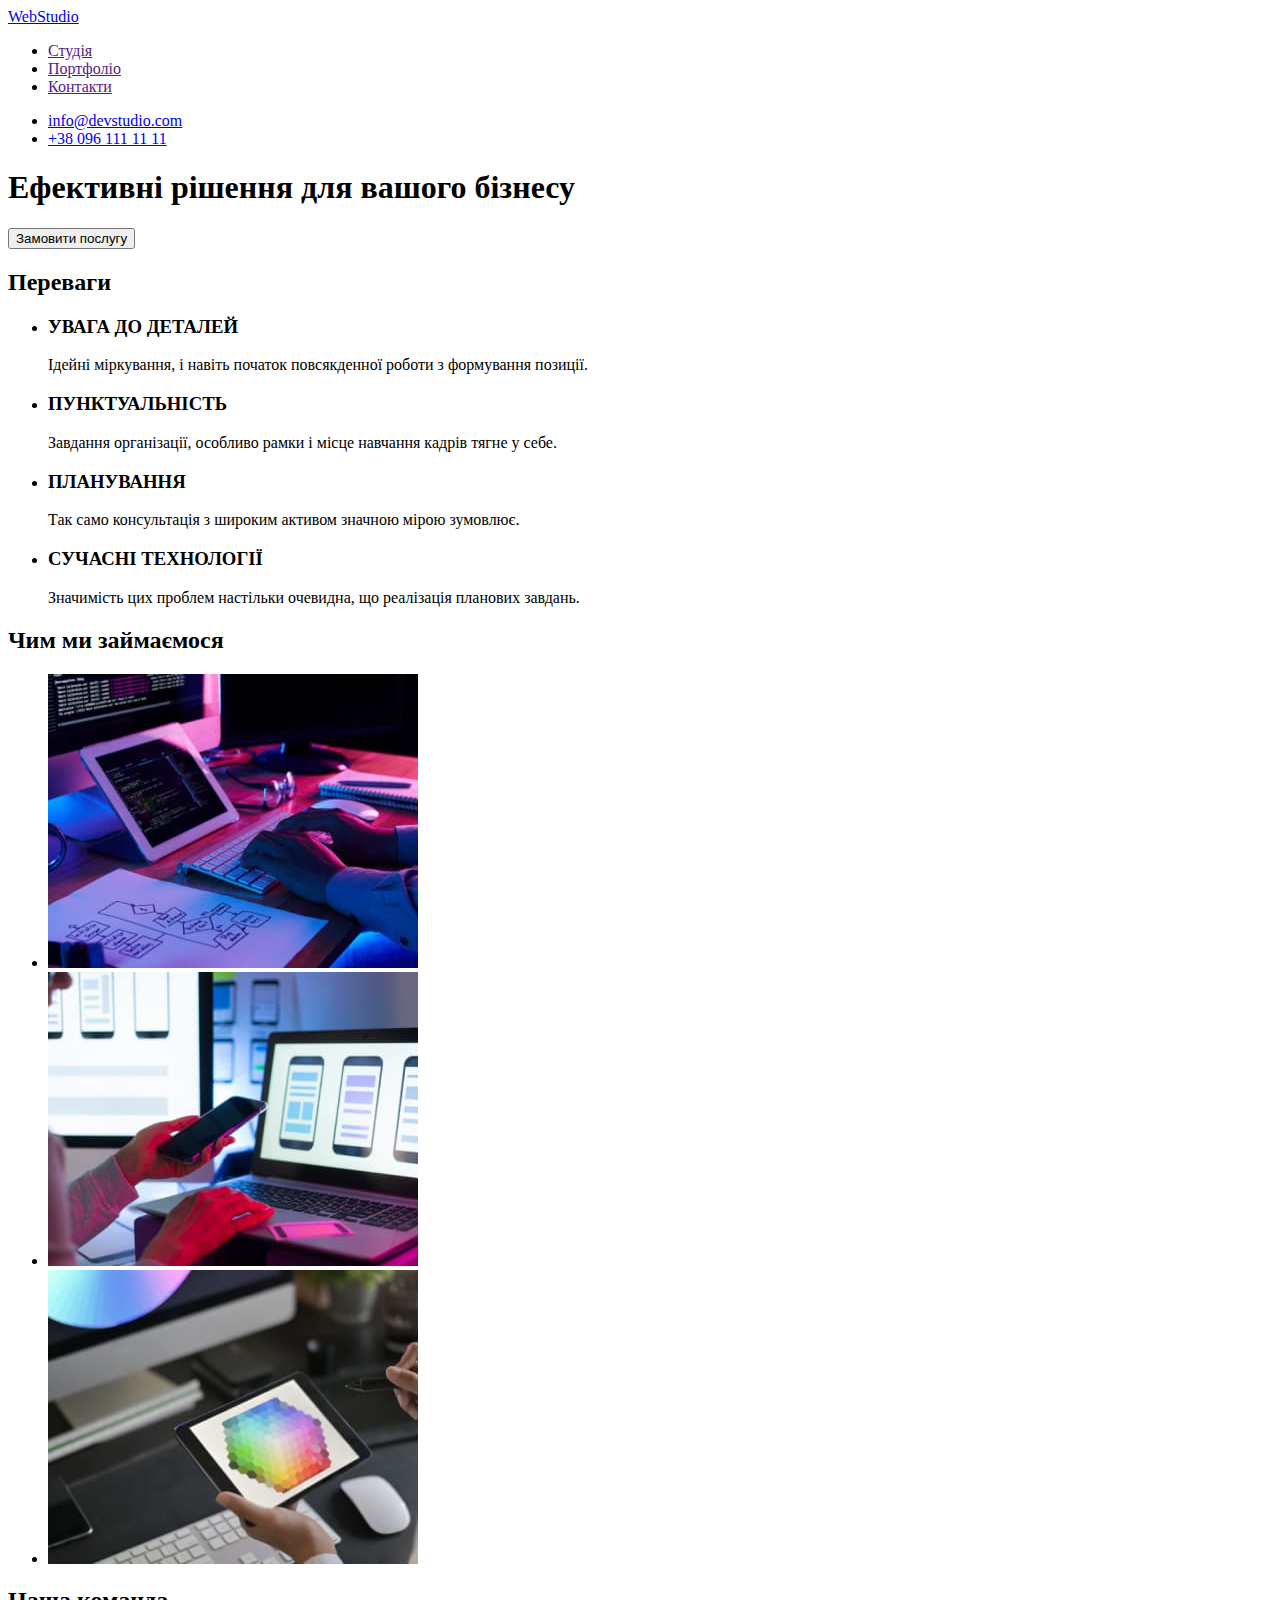
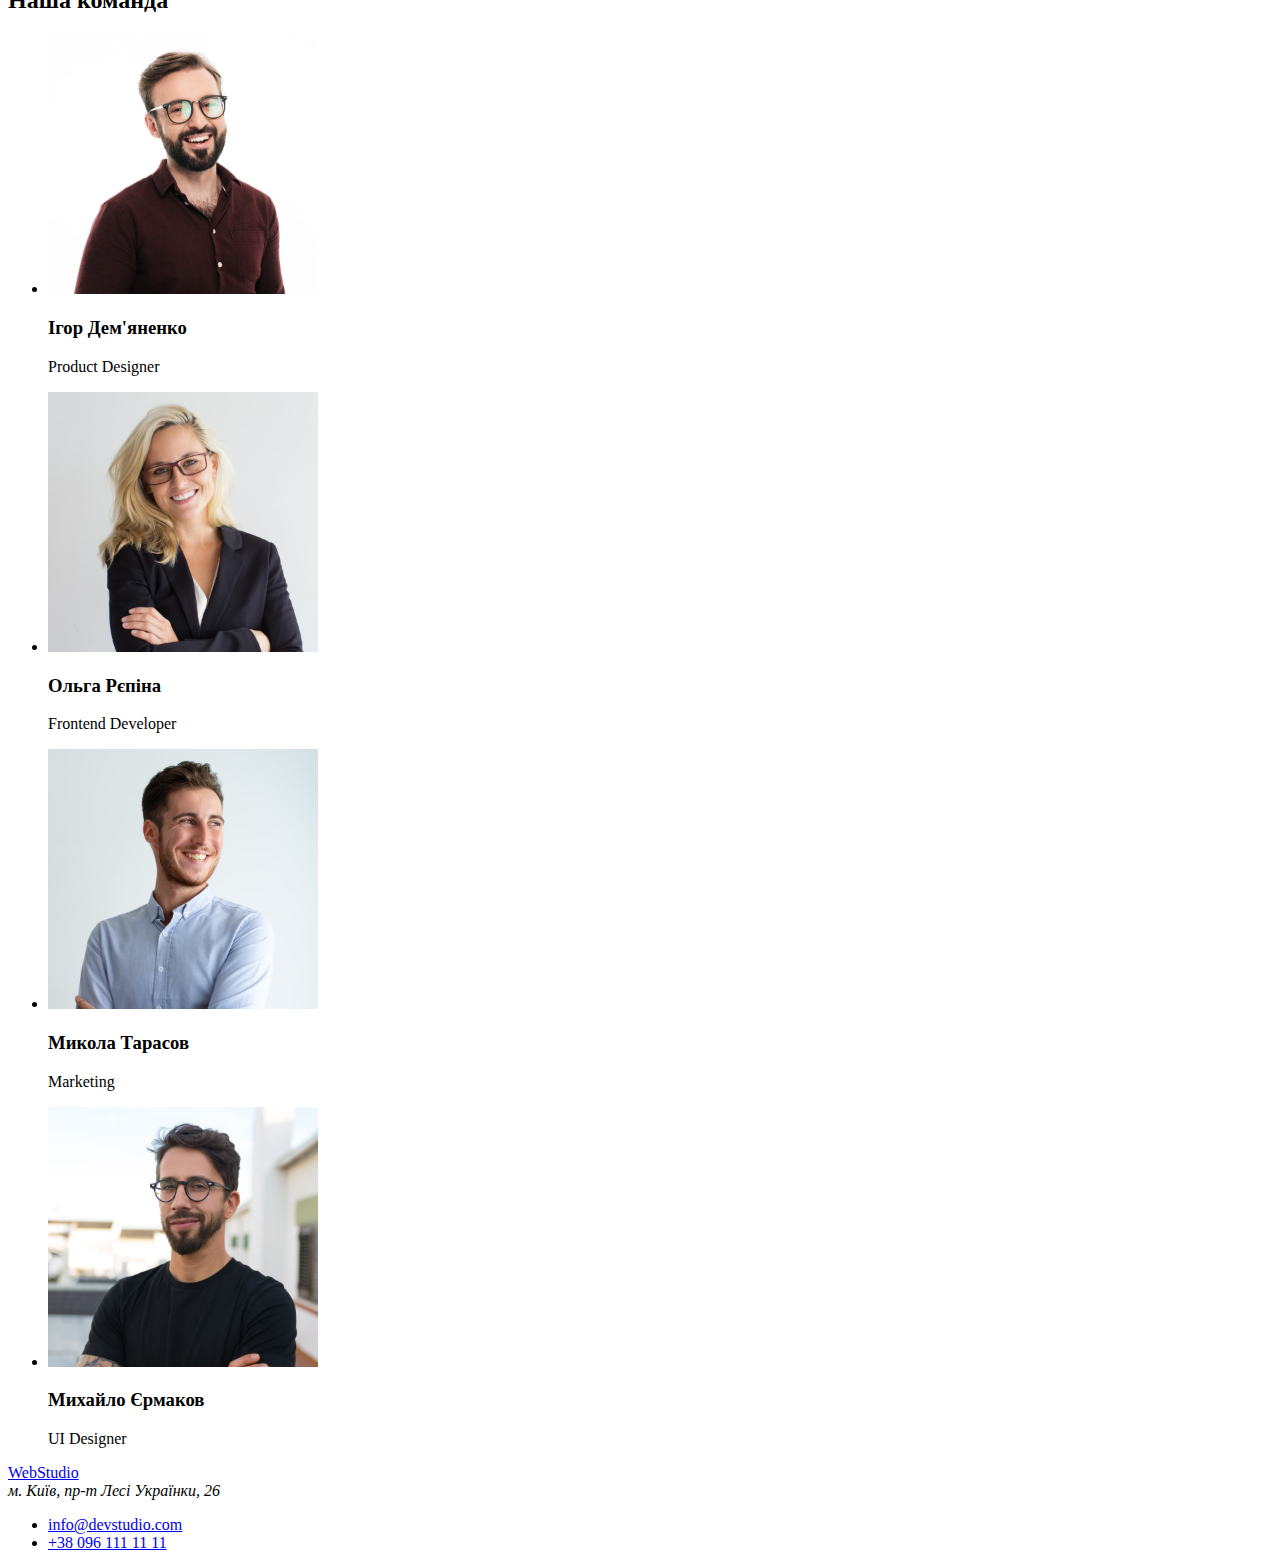
==== index.html @ 2a860849 "Initial commit" ====
<!DOCTYPE html>
<html lang="uk">
  <head>
    <meta charset="UTF-8" />
    <meta http-equiv="X-UA-Compatible" content="IE=edge" />
    <meta name="viewport" content="width=device-width, initial-scale=1.0" />
    <title>lang="en">WebStudio</span></title>
  </head>
  <main>
    <header>
      <nav>
        <a href="./index.html">WebStudio</a>
        <ul>
          <li><a href="">Студія</a></li>
          <li><a href="">Портфоліо</a></li>
          <li><a href="">Контакти</a></li>
        </ul>
      </nav>
      <ul>
        <li><a href="mailto:info@devstudio.com">info@devstudio.com</a></li>
        <li><a href="tel:+380961111111">+38 096 111 11 11</a></li>
      </ul>
    </header>
    <main>
      <section>
        <h1>
          Ефективні рішення для вашого бізнесу
        </h1>
        <button type="button">Замовити послугу</button>
      </section>
    </main>
    <section>
      <h2>Переваги</h2>
      <ul>
        <li>
          <h3>УВАГА ДО ДЕТАЛЕЙ</h3>
          <p>
            Ідейні міркування, і навіть початок повсякденної роботи з формування
            позиції.
          </p>
        </li>
        <li>
          <h3>ПУНКТУАЛЬНІСТЬ</h3>
          <p>
            Завдання організації, особливо рамки і місце навчання кадрів тягне у
            себе.
          </p>
        </li>
        <li>
          <h3>ПЛАНУВАННЯ</h3>
          <p>Так само консультація з широким активом значною мірою зумовлює.</p>
        </li>
        <li>
          <h3>СУЧАСНІ ТЕХНОЛОГІЇ</h3>
          <p>
            Значимість цих проблем настільки очевидна, що реалізація планових
            завдань.
          </p>
        </li>
      </ul>
    </section>
    <section>
      <h2>Чим ми займаємося</h2>
      <ul>
        <li>
          <img src="./images/box1.jpg" alt="about1" width="370" height="294" />
        </li>
        <li>
          <img src="./images/box2.jpg" alt="about2" width="370" height="294" />
        </li>
        <li>
          <img src="./images/box3.jpg" alt="about3" width="370" height="294" />
        </li>
      </ul>
    </section>
    <section>
      <h2>Наша команда</h2>
      <ul>
        <li>
          <img
            src="./images/team-igor.jpg"
            alt="team-igor"
            width="270"
            height="260"
          />
          <h3>Ігор Дем'яненко</h3>
          <p><span lang="en">Product Designer</span></p>
        </li>
        <li>
          <img
            src="./images/team-olga.jpg"
            alt="team-olga"
            width="270"
            height="260"
          />
          <h3>Ольга Рєпіна</h3>
          <p><span lang="en">Frontend Developer</span></p>
        </li>
        <li>
          <img
            src="./images/team-mikola.jpg"
            alt="team-mikola"
            width="270"
            height="260"
          />
          <h3>Микола Тарасов</h3>
          <p><span lang="en">Marketing</span></p>
        </li>
        <li>
          <img
            src="./images/team-myhailo.jpg"
            alt="team-myhailo"
            width="270"
            height="260"
          />
          <h3>Михайло Єрмаков</h3>
          <p><span lang="en">UI Designer</span></p>
        </li>
      </ul>
    </section>
  </main>
  <footer>
    <a href="./index.html">WebStudio</a>
    <address>м. Київ, пр-т Лесі Українки, 26</address>
    <ul>
      <li><a href="mailto:info@devstudio.com">info@devstudio.com</a></li>
      <li><a href="tel:+380961111111">+38 096 111 11 11</a></li>
    </ul>
  </footer>
  </body>
</html>
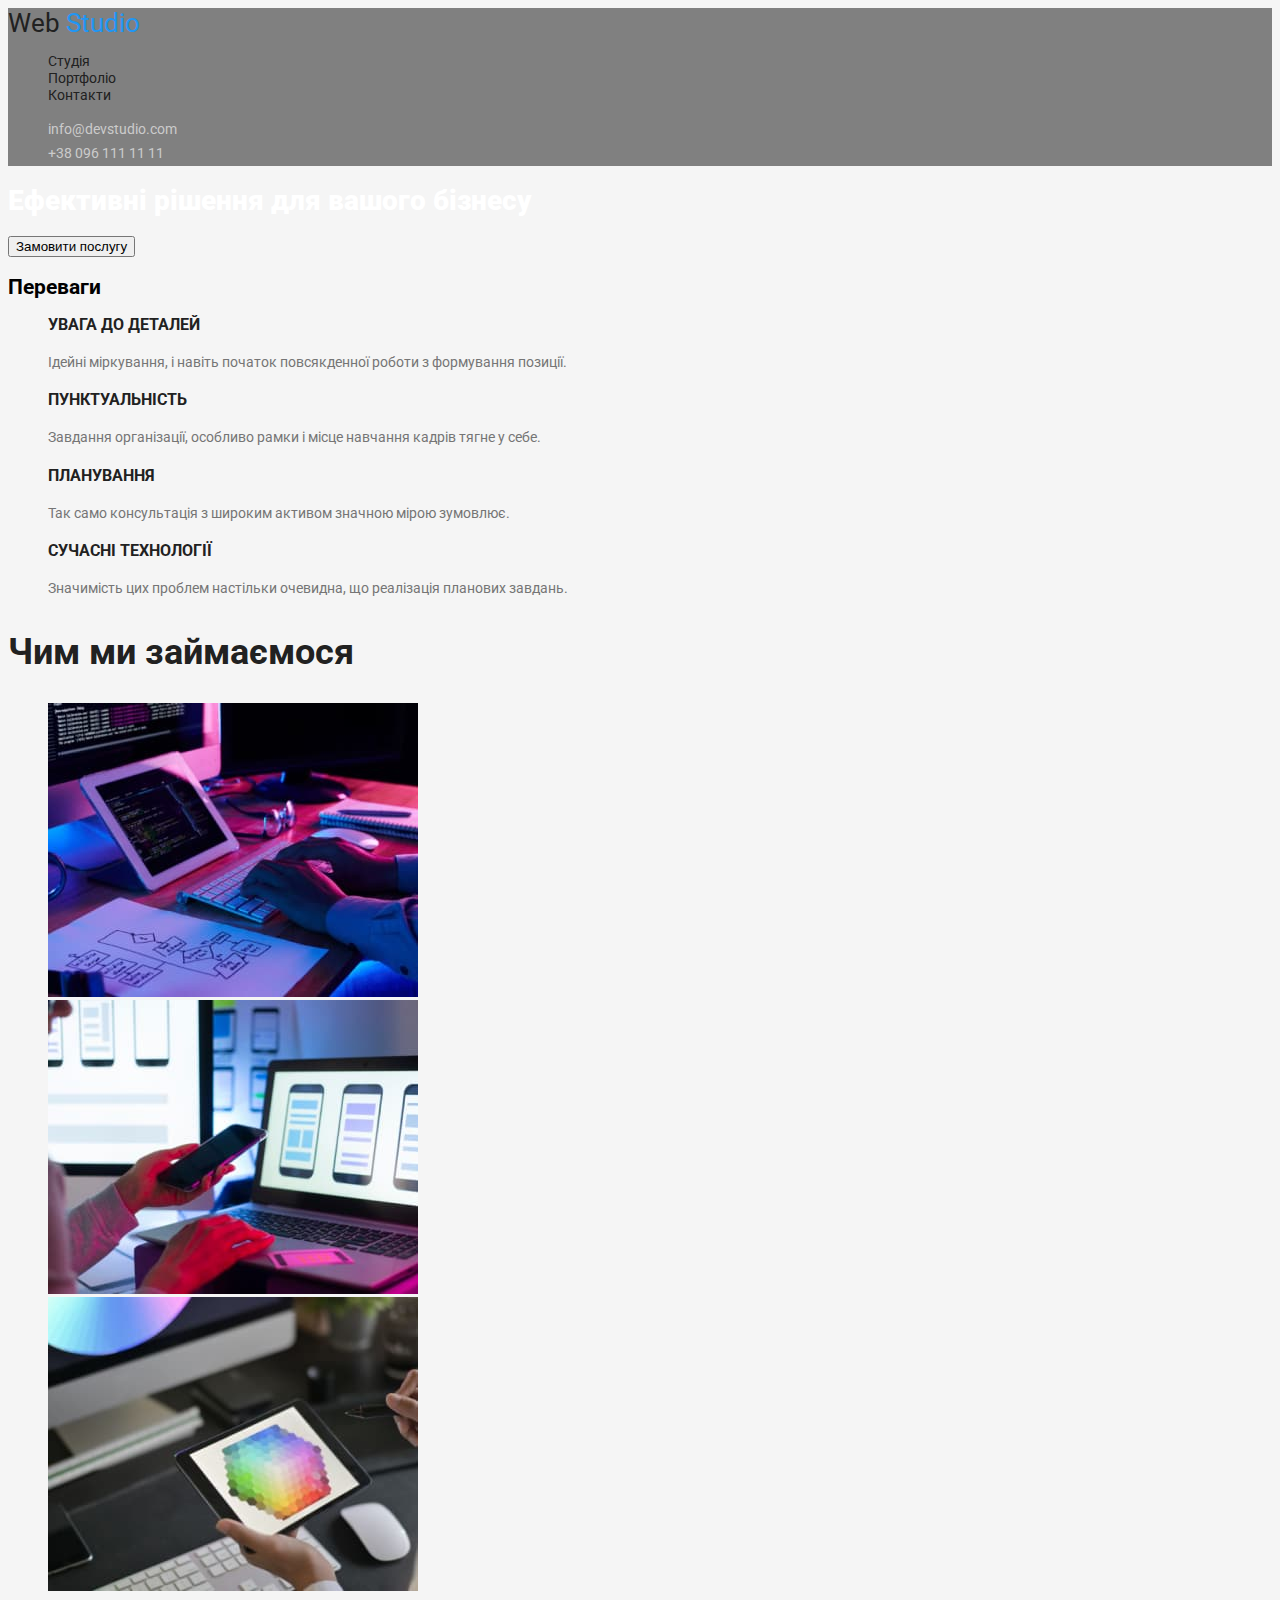
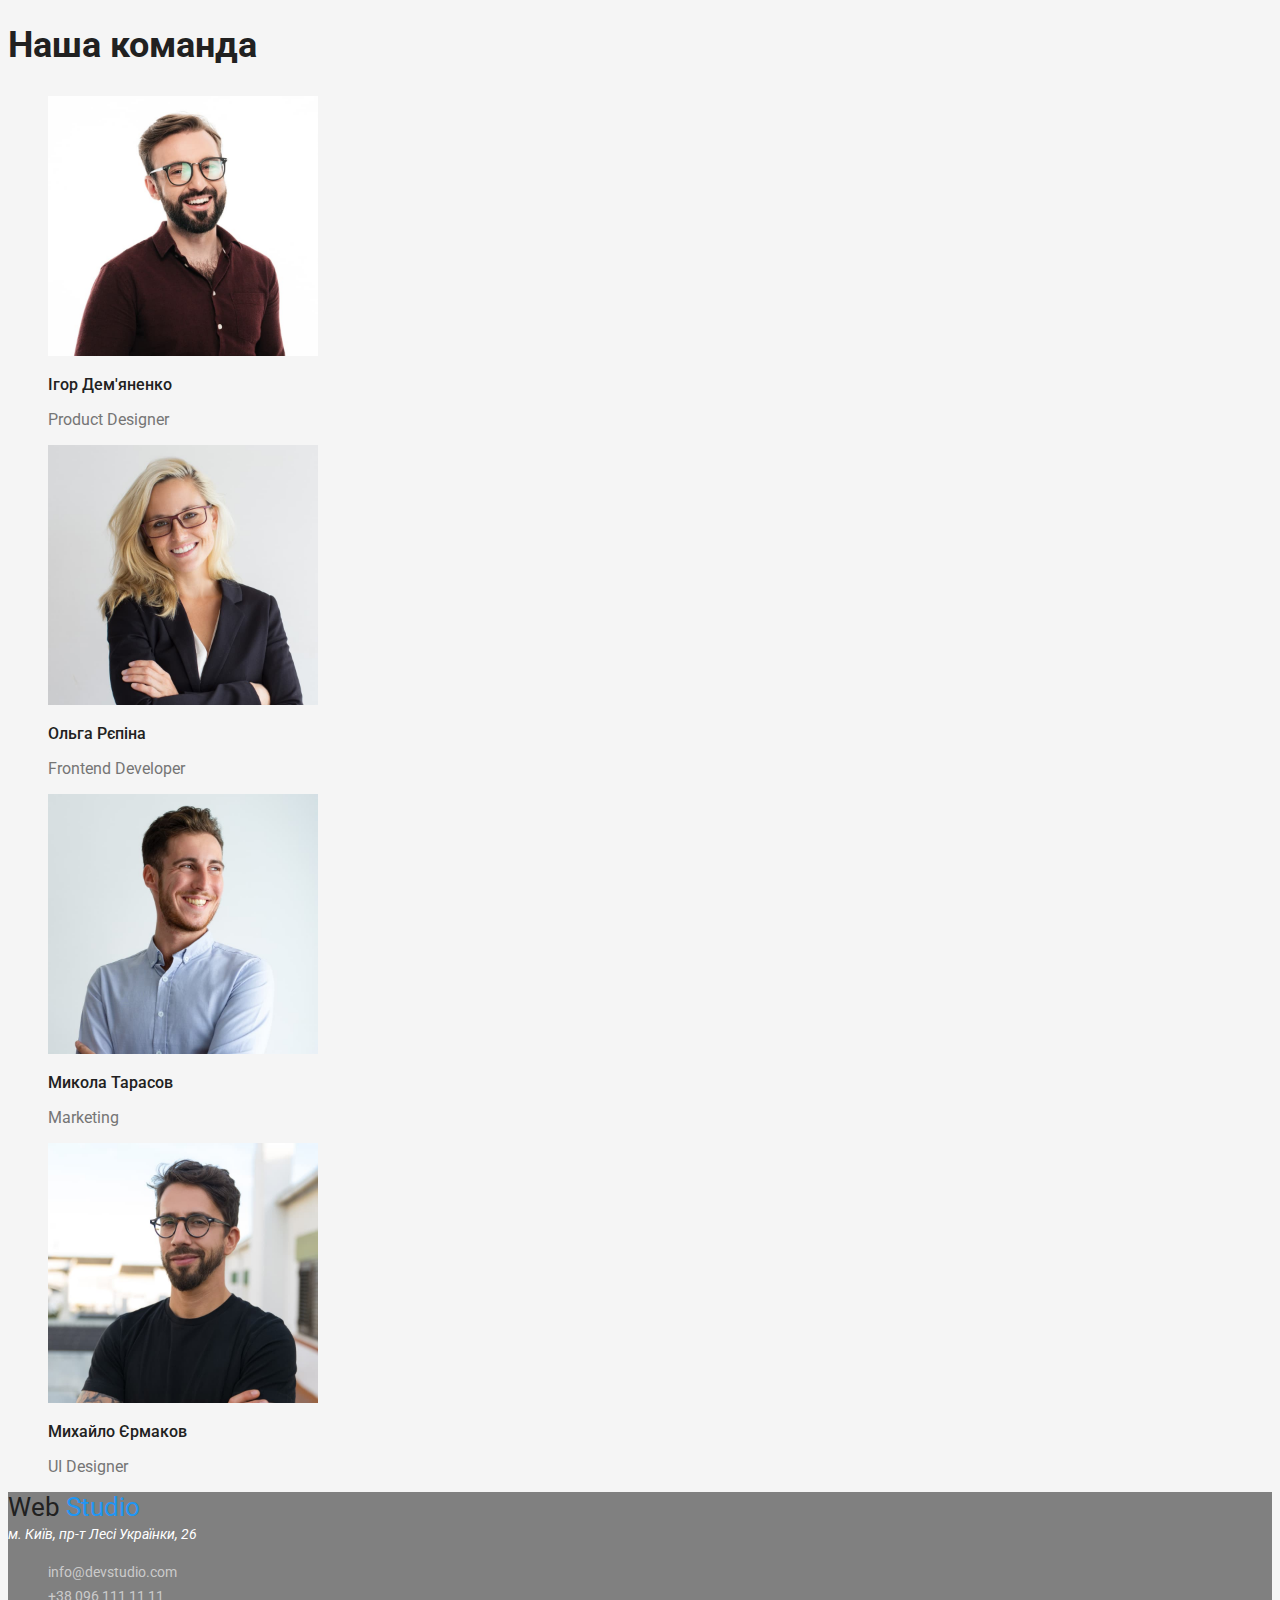
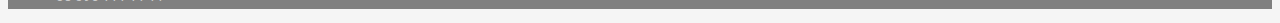
==== commit 05d14d2d: "HW-2" ====
--- a/index.html
+++ b/index.html
@@ -5,127 +5,182 @@
     <meta http-equiv="X-UA-Compatible" content="IE=edge" />
     <meta name="viewport" content="width=device-width, initial-scale=1.0" />
     <title>lang="en">WebStudio</span></title>
+    <!--font famaly-->
+    <link rel="preconnect" href="https://fonts.googleapis.com" />
+    <link rel="preconnect" href="https://fonts.gstatic.com" crossorigin />
+    <link
+      href="https://fonts.googleapis.com/css2?family=Montserrat:wght@400;700&family=Raleway:wght@700&family=Roboto:wght@400;500;700;900&display=swap"
+      rel="stylesheet"
+    />
+    <!--style-->
+    <link rel="stylesheet" href="./css/style.css" />
   </head>
-  <main>
-    <header>
-      <nav>
-        <a href="./index.html">WebStudio</a>
-        <ul>
-          <li><a href="">Студія</a></li>
-          <li><a href="">Портфоліо</a></li>
-          <li><a href="">Контакти</a></li>
+  <body class="body">
+    <main>
+      <header class="header">
+        <nav class="header-nav">
+          <a class="logo link" href="./index.html">
+            <span class="accent">Web</span> Studio</a
+          >
+          <ul class="header-nav-list list">
+            <li class="header-nav-item">
+              <a class="header-nav-link link" href="">Студія</a>
+            </li>
+            <li class="header-nav-item">
+              <a class="header-nav-link link" href="./portfolio.html"
+                >Портфоліо</a
+              >
+            </li>
+            <li class="header-nav-item">
+              <a class="header-nav-link link" href="">Контакти</a>
+            </li>
+          </ul>
+        </nav>
+        <ul class="contact-list">
+          <li class="contact-email list">
+            <a class="contact-email-link link" href="mailto:info@devstudio.com"
+              >info@devstudio.com</a
+            >
+          </li>
+          <li class="contact-phone list">
+            <a class="contact-phone-link link" href="tel:+380961111111"
+              >+38 096 111 11 11</a
+            >
+          </li>
         </ul>
-      </nav>
-      <ul>
-        <li><a href="mailto:info@devstudio.com">info@devstudio.com</a></li>
-        <li><a href="tel:+380961111111">+38 096 111 11 11</a></li>
-      </ul>
-    </header>
-    <main>
-      <section>
-        <h1>
-          Ефективні рішення для вашого бізнесу
-        </h1>
-        <button type="button">Замовити послугу</button>
+      </header>
+      <main>
+        <section class="hero">
+          <h1 class="hero-title">Ефективні рішення для вашого бізнесу</h1>
+          <button class="btn" type="button">Замовити послугу</button>
+        </section>
+      </main>
+      <section class="advances list">
+        <h2 class="advences-title">Переваги</h2>
+        <ul class="advences-list">
+          <li class="advences-item list">
+            <h3 class="advences-minititle">УВАГА ДО ДЕТАЛЕЙ</h3>
+            <p class="advences-text">
+              Ідейні міркування, і навіть початок повсякденної роботи з
+              формування позиції.
+            </p>
+          </li>
+          <li class="advences-item list">
+            <h3 class="advences-minititle">ПУНКТУАЛЬНІСТЬ</h3>
+            <p class="advences-text">
+              Завдання організації, особливо рамки і місце навчання кадрів тягне
+              у себе.
+            </p>
+          </li>
+          <li class="advences-item list">
+            <h3 class="advences-minititle">ПЛАНУВАННЯ</h3>
+            <p class="advences-text">
+              Так само консультація з широким активом значною мірою зумовлює.
+            </p>
+          </li>
+          <li class="advences-item list">
+            <h3 class="advences-minititle">СУЧАСНІ ТЕХНОЛОГІЇ</h3>
+            <p class="advences-text">
+              Значимість цих проблем настільки очевидна, що реалізація планових
+              завдань.
+            </p>
+          </li>
+        </ul>
+      </section>
+      <section class="our-work">
+        <h2 class="our-work-title">Чим ми займаємося</h2>
+        <ul class="our-work-list list">
+          <li>
+            <img
+              src="./images/box1.jpg"
+              alt="about1"
+              width="370"
+              height="294"
+            />
+          </li>
+          <li>
+            <img
+              src="./images/box2.jpg"
+              alt="about2"
+              width="370"
+              height="294"
+            />
+          </li>
+          <li>
+            <img
+              src="./images/box3.jpg"
+              alt="about3"
+              width="370"
+              height="294"
+            />
+          </li>
+        </ul>
+      </section>
+      <section class="our-team">
+        <h2 class="our-team-title">Наша команда</h2>
+        <ul class="our-team-list list">
+          <li class="our-team-item">
+            <img
+              src="./images/team-igor.jpg"
+              alt="team-igor"
+              width="270"
+              height="260"
+            />
+            <h3 class="our-team-minititle">Ігор Дем'яненко</h3>
+            <p class="our-team-text"><span lang="en">Product Designer</span></p>
+          </li>
+          <li class="our-team-item">
+            <img
+              src="./images/team-olga.jpg"
+              alt="team-olga"
+              width="270"
+              height="260"
+            />
+            <h3 class="our-team-minititle">Ольга Рєпіна</h3>
+            <p class="our-team-text">
+              <span lang="en">Frontend Developer</span>
+            </p>
+          </li>
+          <li class="our-team-item">
+            <img
+              src="./images/team-mikola.jpg"
+              alt="team-mikola"
+              width="270"
+              height="260"
+            />
+            <h3 class="our-team-minititle">Микола Тарасов</h3>
+            <p class="our-team-text"><span lang="en">Marketing</span></p>
+          </li>
+          <li class="our-team-item">
+            <img
+              src="./images/team-myhailo.jpg"
+              alt="team-myhailo"
+              width="270"
+              height="260"
+            />
+            <h3 class="our-team-minititle">Михайло Єрмаков</h3>
+            <p class="our-team-text"><span lang="en">UI Designer</span></p>
+          </li>
+        </ul>
       </section>
     </main>
-    <section>
-      <h2>Переваги</h2>
-      <ul>
-        <li>
-          <h3>УВАГА ДО ДЕТАЛЕЙ</h3>
-          <p>
-            Ідейні міркування, і навіть початок повсякденної роботи з формування
-            позиції.
-          </p>
+    <footer class="footer">
+      <a class="logo link" href="./index.html">
+        <span class="accent">Web</span> Studio</a
+      >
+      <address class="address">м. Київ, пр-т Лесі Українки, 26</address>
+      <ul class="contact-list">
+        <li class="contact-email list">
+          <a class="contact-email-link link" href="mailto:info@devstudio.com"
+            >info@devstudio.com</a
+          >
         </li>
-        <li>
-          <h3>ПУНКТУАЛЬНІСТЬ</h3>
-          <p>
-            Завдання організації, особливо рамки і місце навчання кадрів тягне у
-            себе.
-          </p>
-        </li>
-        <li>
-          <h3>ПЛАНУВАННЯ</h3>
-          <p>Так само консультація з широким активом значною мірою зумовлює.</p>
-        </li>
-        <li>
-          <h3>СУЧАСНІ ТЕХНОЛОГІЇ</h3>
-          <p>
-            Значимість цих проблем настільки очевидна, що реалізація планових
-            завдань.
-          </p>
+        <li class="contact-phone list">
+          <a class="contact-phone-link link" href="tel:+380961111111"
+            >+38 096 111 11 11</a
+          >
         </li>
       </ul>
-    </section>
-    <section>
-      <h2>Чим ми займаємося</h2>
-      <ul>
-        <li>
-          <img src="./images/box1.jpg" alt="about1" width="370" height="294" />
-        </li>
-        <li>
-          <img src="./images/box2.jpg" alt="about2" width="370" height="294" />
-        </li>
-        <li>
-          <img src="./images/box3.jpg" alt="about3" width="370" height="294" />
-        </li>
-      </ul>
-    </section>
-    <section>
-      <h2>Наша команда</h2>
-      <ul>
-        <li>
-          <img
-            src="./images/team-igor.jpg"
-            alt="team-igor"
-            width="270"
-            height="260"
-          />
-          <h3>Ігор Дем'яненко</h3>
-          <p><span lang="en">Product Designer</span></p>
-        </li>
-        <li>
-          <img
-            src="./images/team-olga.jpg"
-            alt="team-olga"
-            width="270"
-            height="260"
-          />
-          <h3>Ольга Рєпіна</h3>
-          <p><span lang="en">Frontend Developer</span></p>
-        </li>
-        <li>
-          <img
-            src="./images/team-mikola.jpg"
-            alt="team-mikola"
-            width="270"
-            height="260"
-          />
-          <h3>Микола Тарасов</h3>
-          <p><span lang="en">Marketing</span></p>
-        </li>
-        <li>
-          <img
-            src="./images/team-myhailo.jpg"
-            alt="team-myhailo"
-            width="270"
-            height="260"
-          />
-          <h3>Михайло Єрмаков</h3>
-          <p><span lang="en">UI Designer</span></p>
-        </li>
-      </ul>
-    </section>
-  </main>
-  <footer>
-    <a href="./index.html">WebStudio</a>
-    <address>м. Київ, пр-т Лесі Українки, 26</address>
-    <ul>
-      <li><a href="mailto:info@devstudio.com">info@devstudio.com</a></li>
-      <li><a href="tel:+380961111111">+38 096 111 11 11</a></li>
-    </ul>
-  </footer>
+    </footer>
   </body>
 </html>
--- a/css/style.css
+++ b/css/style.css
@@ -0,0 +1,160 @@
+:root {
+  --accent-color: #2196f3;
+  --primary-text-color: #212121;
+  --secondary-text-color: #757575;
+  --white-text-color: #ffffff;
+}
+
+.body {
+  font-family: "Roboto", sans-serif;
+  background-color: #f5f5f5;
+  font-size: 14px;
+}
+
+.link {
+  text-decoration: none;
+}
+
+.list {
+  list-style: none;
+}
+
+/* header -----------------*/
+
+.header {
+  background-color: gray;
+}
+
+.logo {
+  font-size: 26px;
+  line-height: 1.19;
+  color: var(--accent-color);
+}
+
+.accent {
+  color: var(--primary-text-color);
+}
+
+.header-nav-link {
+  line-height: 1.14;
+  color: var(--primary-text-color);
+}
+
+.contact-email,
+.contact-phone {
+  font-weight: 400;
+  line-height: 1.71;
+  color: rgba(255, 255, 255, 0.6);
+}
+
+.contact-email-link:hover,
+.contact-email-link:focus {
+  color: #188ce8;
+}
+
+.contact-phone-link:hover,
+.contact-phone-link:focus {
+  color: #188ce8;
+}
+
+/* hero -----------------*/
+
+.hero-title {
+  font-weight: 900;
+  font-size: 1.36;
+  color: var(--white-text-color);
+}
+
+.btn:hover,
+.btn:focus {
+  color: #188ce8;
+  cursor: pointer;
+  font-family: "Roboto";
+  font-style: normal;
+  font-weight: 700;
+  font-size: 16px;
+  line-height: 1.88;
+  letter-spacing: 0.03em;
+  color: var(--white-text-color);
+}
+
+.advences-minititle {
+  font-weight: 700;
+  line-height: 1.14;
+  color: var(--primary-text-color);
+}
+
+.advences-text {
+  line-height: 1.71;
+  color: var(--secondary-text-color);
+}
+
+.our-work-title {
+  font-weight: 700;
+  font-size: 36px;
+  line-height: 1.17;
+  color: var(--primary-text-color);
+}
+
+.our-team-title {
+  font-weight: 700;
+  font-size: 36px;
+  line-height: 1.17;
+  color: var(--primary-text-color);
+}
+
+.our-team-minititle {
+  font-weight: 500;
+  font-size: 16px;
+  line-height: 1.19;
+  color: var(--primary-text-color);
+}
+
+.our-team-text {
+  font-size: 16px;
+  line-height: 1.19;
+  color: var(--secondary-text-color);
+}
+
+.address {
+  line-height: 1.71;
+  color: var(--white-text-color);
+}
+
+.contact-email-link,
+.contact-phone-link {
+  line-height: 1.71;
+  color: rgba(255, 255, 255, 0.6);
+}
+
+/* portfolio -----------------*/
+
+.examples-title {
+  font-weight: 700;
+  font-size: 18px;
+  line-height: 2;
+  color: var(--primary-text-color);
+}
+
+.examples-text {
+  font-size: 16px;
+  line-height: 1.88;
+  color: var(--secondary-text-color);
+}
+
+.examples-btn:hover,
+.examples-btn:focus {
+  color: #188ce8;
+  cursor: pointer;
+  font-family: "Roboto";
+  font-style: normal;
+  font-weight: 500;
+  font-size: 16px;
+  line-height: 1.62;
+  letter-spacing: 0.03em;
+  color: var(--white-text-color);
+}
+
+.footer {
+  background-color: gray;
+}
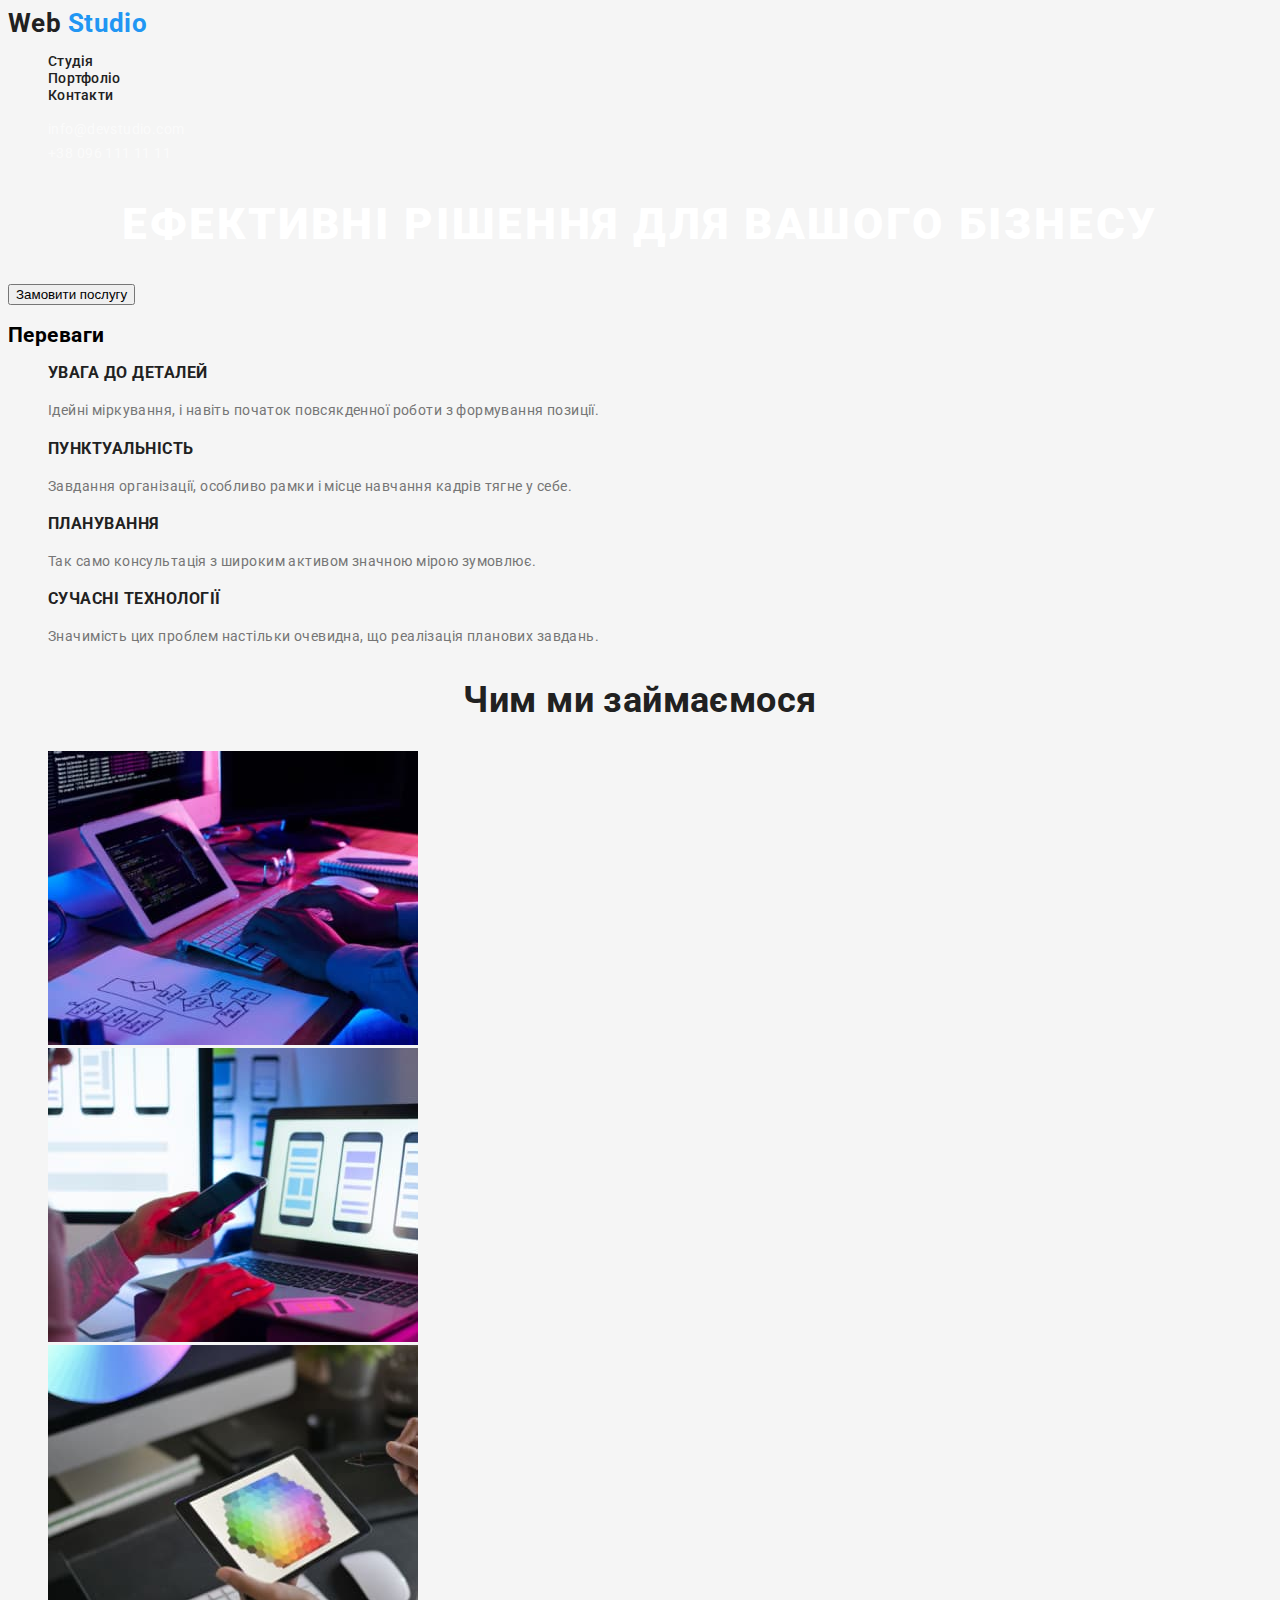
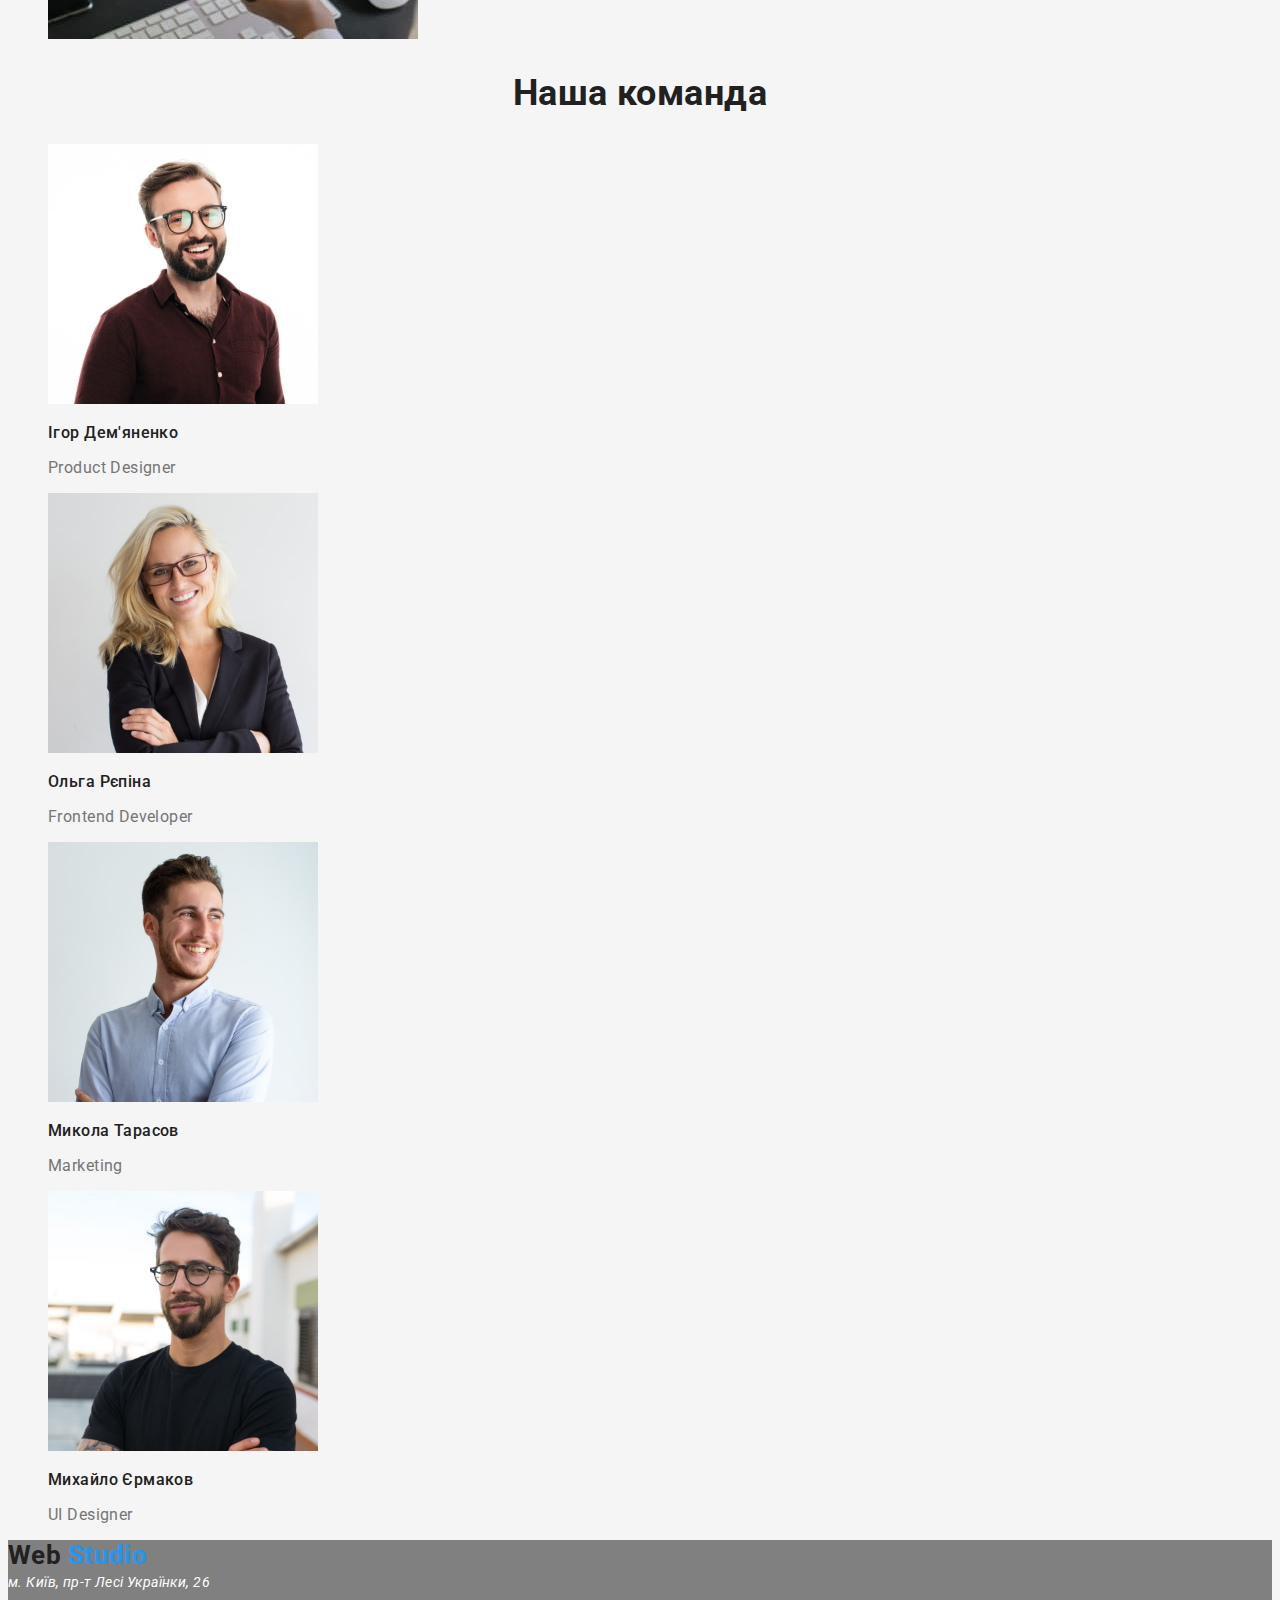
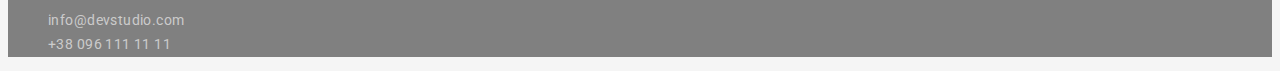
==== commit 3cbce61f: "Vers.2" ====
--- a/index.html
+++ b/index.html
@@ -59,27 +59,27 @@
         <h2 class="advences-title">Переваги</h2>
         <ul class="advences-list">
           <li class="advences-item list">
-            <h3 class="advences-minititle">УВАГА ДО ДЕТАЛЕЙ</h3>
+            <h3 class="advences-toptitle">УВАГА ДО ДЕТАЛЕЙ</h3>
             <p class="advences-text">
               Ідейні міркування, і навіть початок повсякденної роботи з
               формування позиції.
             </p>
           </li>
           <li class="advences-item list">
-            <h3 class="advences-minititle">ПУНКТУАЛЬНІСТЬ</h3>
+            <h3 class="advences-toptitle">ПУНКТУАЛЬНІСТЬ</h3>
             <p class="advences-text">
               Завдання організації, особливо рамки і місце навчання кадрів тягне
               у себе.
             </p>
           </li>
           <li class="advences-item list">
-            <h3 class="advences-minititle">ПЛАНУВАННЯ</h3>
+            <h3 class="advences-toptitle">ПЛАНУВАННЯ</h3>
             <p class="advences-text">
               Так само консультація з широким активом значною мірою зумовлює.
             </p>
           </li>
           <li class="advences-item list">
-            <h3 class="advences-minititle">СУЧАСНІ ТЕХНОЛОГІЇ</h3>
+            <h3 class="advences-toptitle">СУЧАСНІ ТЕХНОЛОГІЇ</h3>
             <p class="advences-text">
               Значимість цих проблем настільки очевидна, що реалізація планових
               завдань.
--- a/css/style.css
+++ b/css/style.css
@@ -9,6 +9,7 @@
   font-family: "Roboto", sans-serif;
   background-color: #f5f5f5;
   font-size: 14px;
+  letter-spacing: 0.03em;
 }
 
 .link {
@@ -21,11 +22,8 @@
 
 /* header -----------------*/
 
-.header {
-  background-color: gray;
-}
-
 .logo {
+  font-weight: 700;
   font-size: 26px;
   line-height: 1.19;
   color: var(--accent-color);
@@ -36,7 +34,9 @@
 }
 
 .header-nav-link {
+  font-weight: 500;
   line-height: 1.14;
+  letter-spacing: 0.02em;
   color: var(--primary-text-color);
 }
 
@@ -61,7 +61,11 @@
 
 .hero-title {
   font-weight: 900;
-  font-size: 1.36;
+  font-size: 44px;
+  line-height: 1.36;
+  text-align: center;
+  letter-spacing: 0.06em;
+  text-transform: uppercase;
   color: var(--white-text-color);
 }
 
@@ -78,9 +82,11 @@
   color: var(--white-text-color);
 }
 
-.advences-minititle {
+.advences-toptitle {
   font-weight: 700;
   line-height: 1.14;
+  letter-spacing: 0.03em;
+  text-transform: uppercase;
   color: var(--primary-text-color);
 }
 
@@ -89,17 +95,11 @@
   color: var(--secondary-text-color);
 }
 
-.our-work-title {
-  font-weight: 700;
+.our-work-title,
+.our-team-title {
   font-size: 36px;
   line-height: 1.17;
-  color: var(--primary-text-color);
-}
-
-.our-team-title {
-  font-weight: 700;
-  font-size: 36px;
-  line-height: 1.17;
+  text-align: center;
   color: var(--primary-text-color);
 }
 
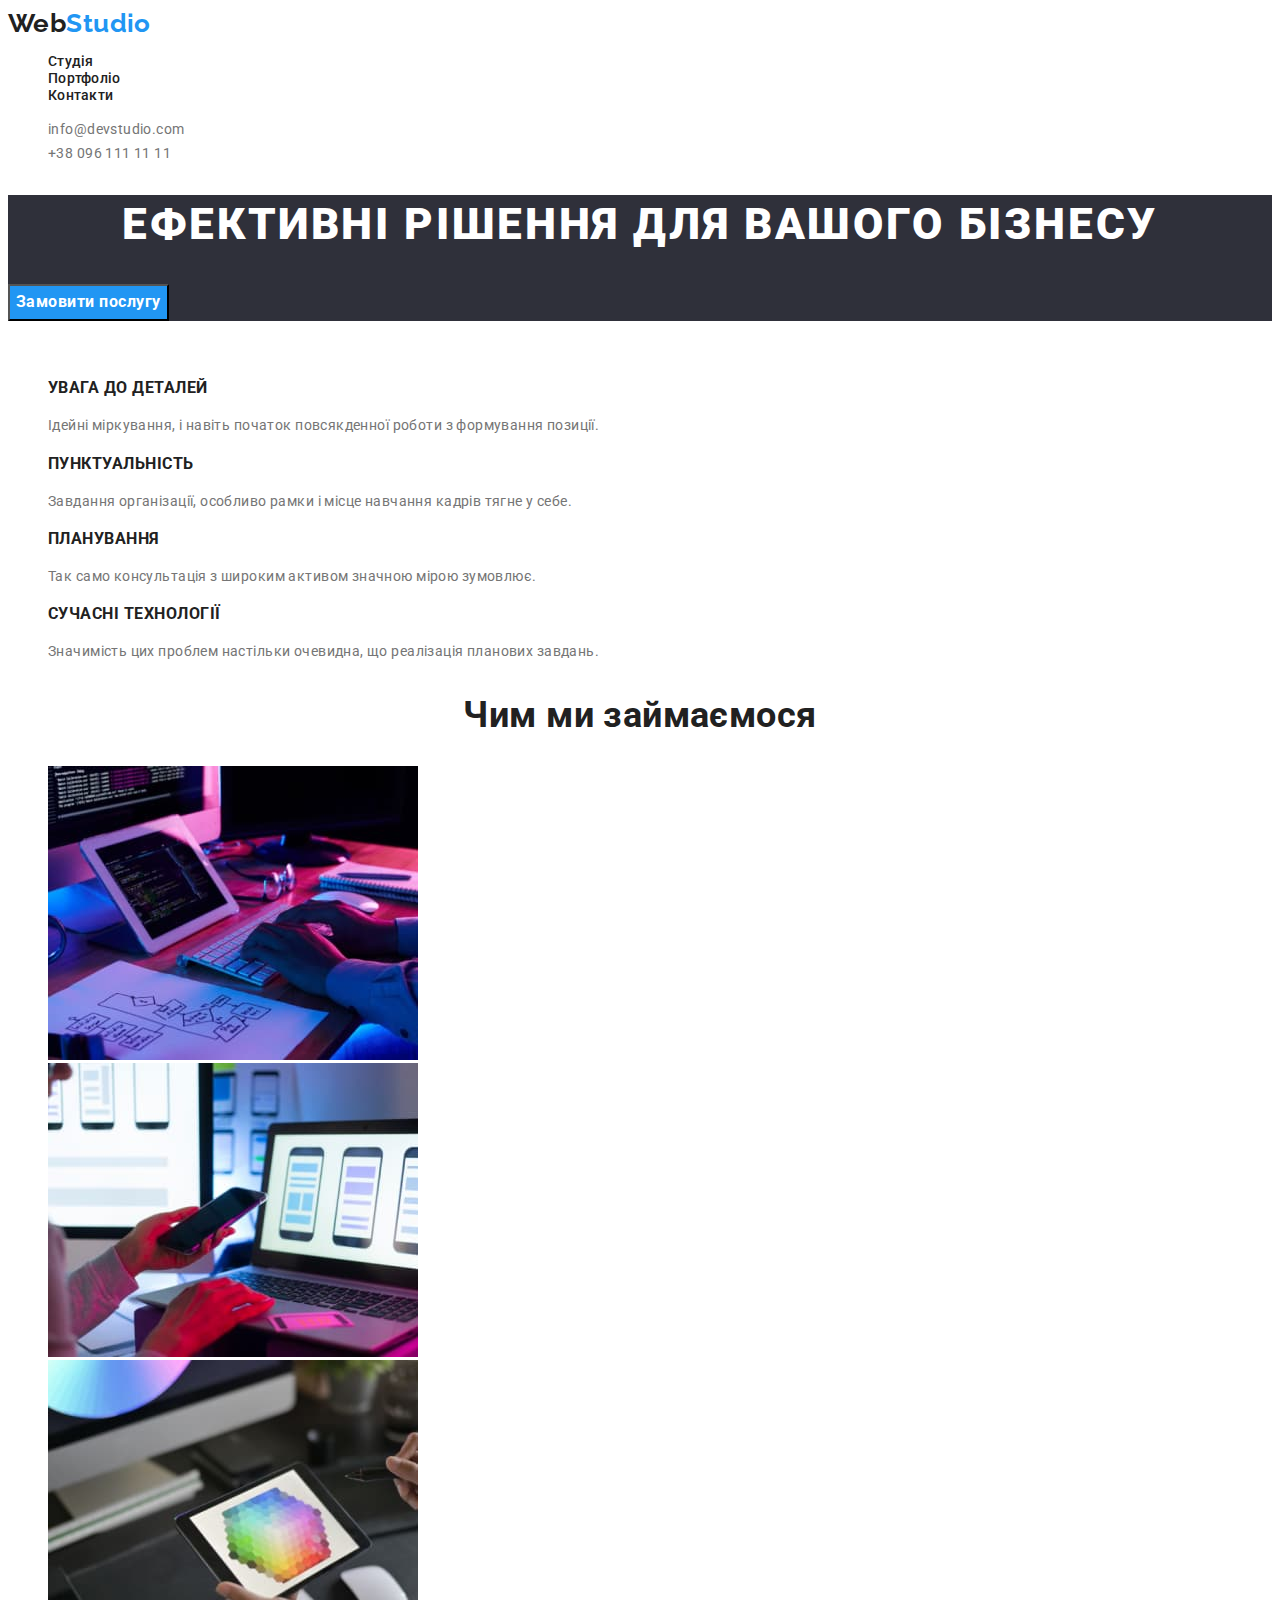
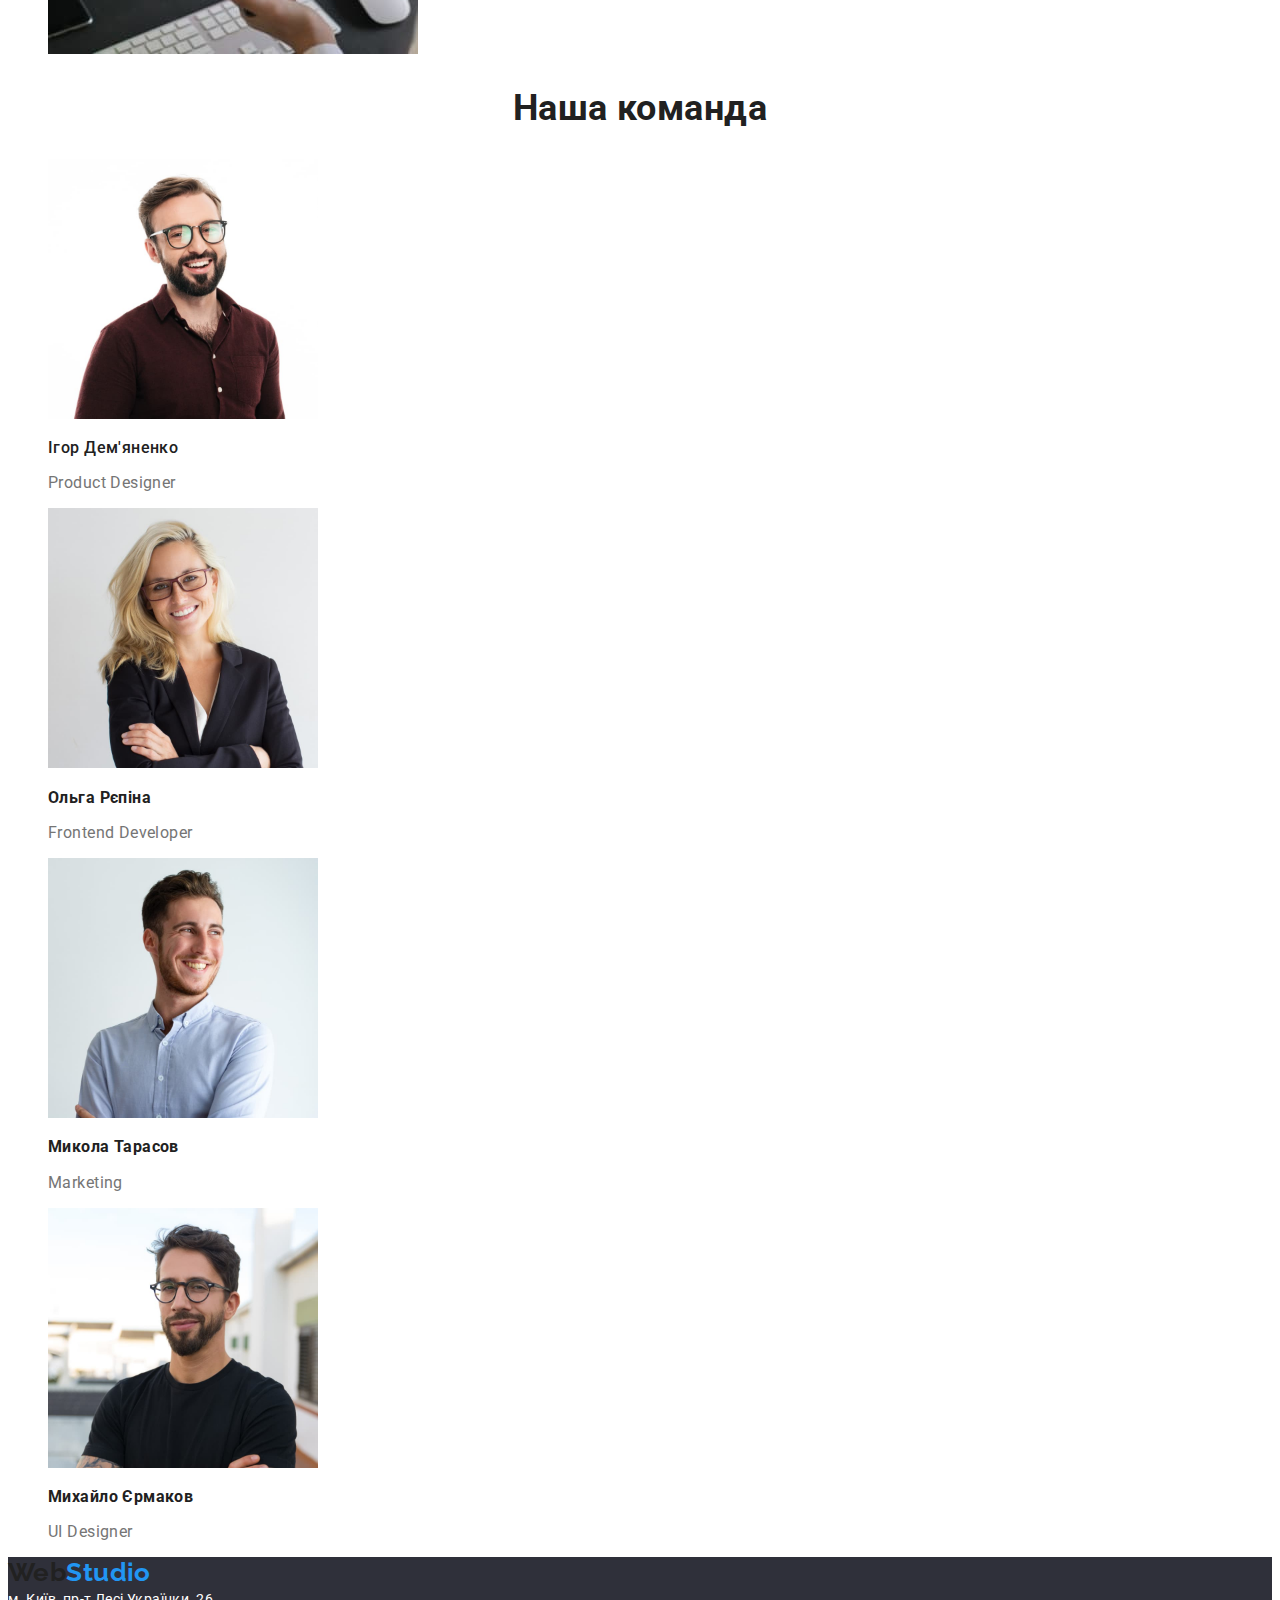
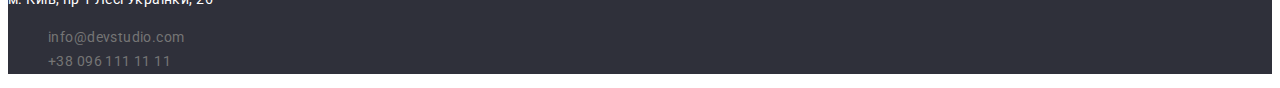
==== commit b9ef90ad: "HW2-ver3" ====
--- a/index.html
+++ b/index.html
@@ -20,7 +20,7 @@
       <header class="header">
         <nav class="header-nav">
           <a class="logo link" href="./index.html">
-            <span class="accent">Web</span> Studio</a
+            <span class="accent">Web</span>Studio</a
           >
           <ul class="header-nav-list list">
             <li class="header-nav-item">
@@ -126,7 +126,7 @@
               width="270"
               height="260"
             />
-            <h3 class="our-team-minititle">Ігор Дем'яненко</h3>
+            <h3 class="our-team-name">Ігор Дем'яненко</h3>
             <p class="our-team-text"><span lang="en">Product Designer</span></p>
           </li>
           <li class="our-team-item">
@@ -166,7 +166,7 @@
     </main>
     <footer class="footer">
       <a class="logo link" href="./index.html">
-        <span class="accent">Web</span> Studio</a
+        <span class="accent">Web</span>Studio</a
       >
       <address class="address">м. Київ, пр-т Лесі Українки, 26</address>
       <ul class="contact-list">
--- a/css/style.css
+++ b/css/style.css
@@ -7,9 +7,10 @@
 
 .body {
   font-family: "Roboto", sans-serif;
-  background-color: #f5f5f5;
+  background-color: var(--white-text-color);
   font-size: 14px;
   letter-spacing: 0.03em;
+  color: #212121;
 }
 
 .link {
@@ -23,6 +24,7 @@
 /* header -----------------*/
 
 .logo {
+  font-family: "Raleway";
   font-weight: 700;
   font-size: 26px;
   line-height: 1.19;
@@ -40,11 +42,16 @@
   color: var(--primary-text-color);
 }
 
-.contact-email,
-.contact-phone {
+.header-nav-link:hover,
+.header-nav-link:focus {
+  color: var(--accent-color);
+}
+
+.contact-email-link,
+.contact-phone-link {
   font-weight: 400;
   line-height: 1.71;
-  color: rgba(255, 255, 255, 0.6);
+  color: var(--secondary-text-color);
 }
 
 .contact-email-link:hover,
@@ -59,6 +66,10 @@
 
 /* hero -----------------*/
 
+.hero {
+  background-color: #2f303a;
+}
+
 .hero-title {
   font-weight: 900;
   font-size: 44px;
@@ -69,9 +80,7 @@
   color: var(--white-text-color);
 }
 
-.btn:hover,
-.btn:focus {
-  color: #188ce8;
+.btn {
   cursor: pointer;
   font-family: "Roboto";
   font-style: normal;
@@ -80,10 +89,19 @@
   line-height: 1.88;
   letter-spacing: 0.03em;
   color: var(--white-text-color);
+  background-color: #2196f3;
+}
+
+.btn:hover,
+.btn:focus {
+  background-color: #188ce8;
+}
+
+.advences-title {
+  visibility: hidden;
 }
 
 .advences-toptitle {
-  font-weight: 700;
   line-height: 1.14;
   letter-spacing: 0.03em;
   text-transform: uppercase;
@@ -100,10 +118,9 @@
   font-size: 36px;
   line-height: 1.17;
   text-align: center;
-  color: var(--primary-text-color);
 }
 
-.our-team-minititle {
+.our-team-name {
   font-weight: 500;
   font-size: 16px;
   line-height: 1.19;
@@ -119,12 +136,7 @@
 .address {
   line-height: 1.71;
   color: var(--white-text-color);
-}
-
-.contact-email-link,
-.contact-phone-link {
-  line-height: 1.71;
-  color: rgba(255, 255, 255, 0.6);
+  font-style: normal;
 }
 
 /* portfolio -----------------*/
@@ -144,7 +156,11 @@
 
 .examples-btn:hover,
 .examples-btn:focus {
-  color: #188ce8;
+  color: var(--white-text-color);
+  background-color: #2196f3;
+}
+
+.examples-btn {
   cursor: pointer;
   font-family: "Roboto";
   font-style: normal;
@@ -152,9 +168,10 @@
   font-size: 16px;
   line-height: 1.62;
   letter-spacing: 0.03em;
-  color: var(--white-text-color);
+  color: var(--primary-text-color);
+  background-color: #f5f4fa;
 }
 
 .footer {
-  background-color: gray;
+  background-color: #2f303a;
 }
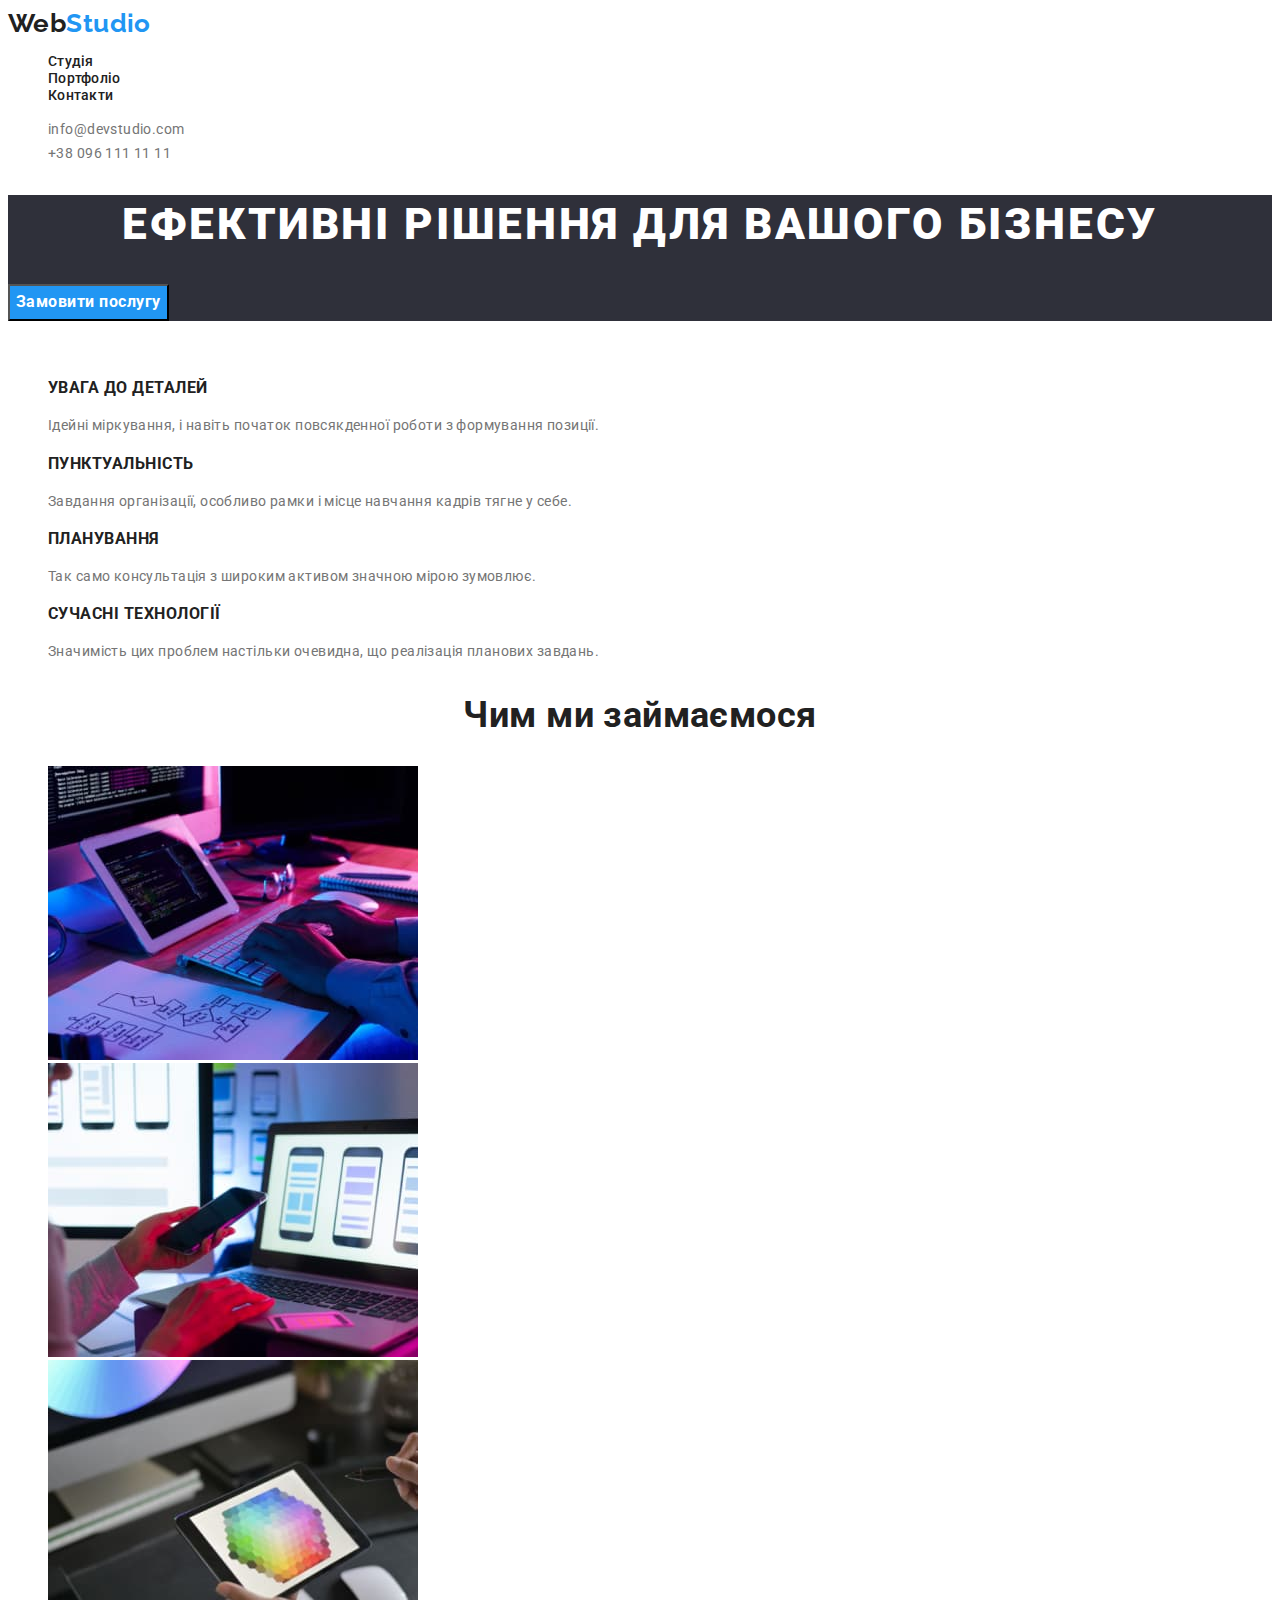
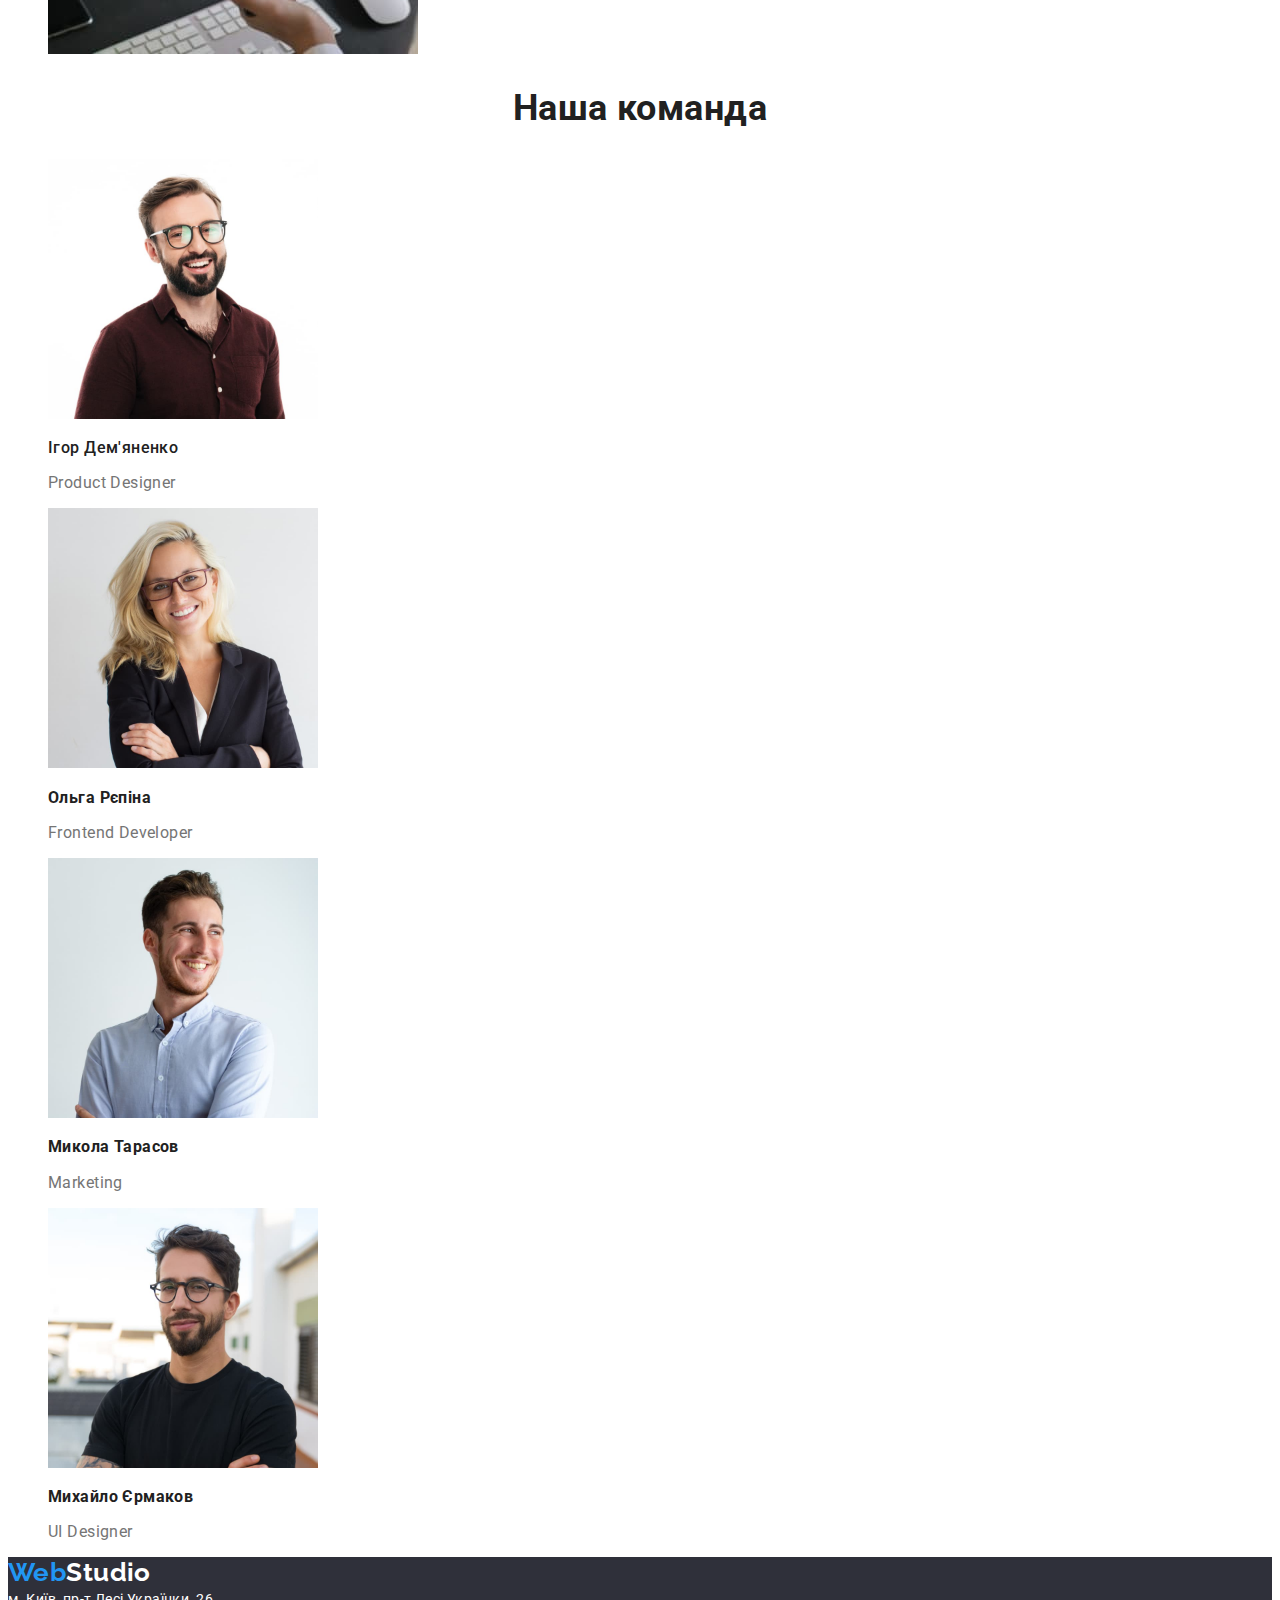
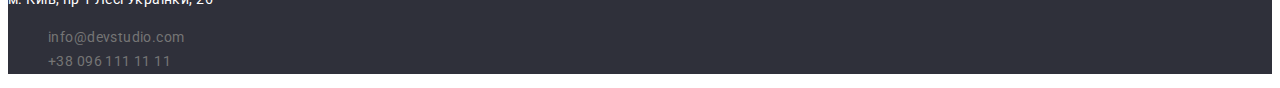
==== commit a7d49b1f: "HW2 V6" ====
--- a/index.html
+++ b/index.html
@@ -4,7 +4,7 @@
     <meta charset="UTF-8" />
     <meta http-equiv="X-UA-Compatible" content="IE=edge" />
     <meta name="viewport" content="width=device-width, initial-scale=1.0" />
-    <title>lang="en">WebStudio</span></title>
+    <title>WebStudio</title>
     <!--font famaly-->
     <link rel="preconnect" href="https://fonts.googleapis.com" />
     <link rel="preconnect" href="https://fonts.gstatic.com" crossorigin />
@@ -166,8 +166,9 @@
     </main>
     <footer class="footer">
       <a class="logo link" href="./index.html">
-        <span class="accent">Web</span>Studio</a
-      >
+        Web<span class="logo-down">Studio</span>
+      </a>
+
       <address class="address">м. Київ, пр-т Лесі Українки, 26</address>
       <ul class="contact-list">
         <li class="contact-email list">
--- a/css/style.css
+++ b/css/style.css
@@ -141,8 +141,11 @@
 
 /* portfolio -----------------*/
 
+.portfolio-title {
+  visibility: hidden;
+}
+
 .examples-title {
-  font-weight: 700;
   font-size: 18px;
   line-height: 2;
   color: var(--primary-text-color);
@@ -175,3 +178,7 @@
 .footer {
   background-color: #2f303a;
 }
+
+.logo-down {
+  color: var(--white-text-color);
+}
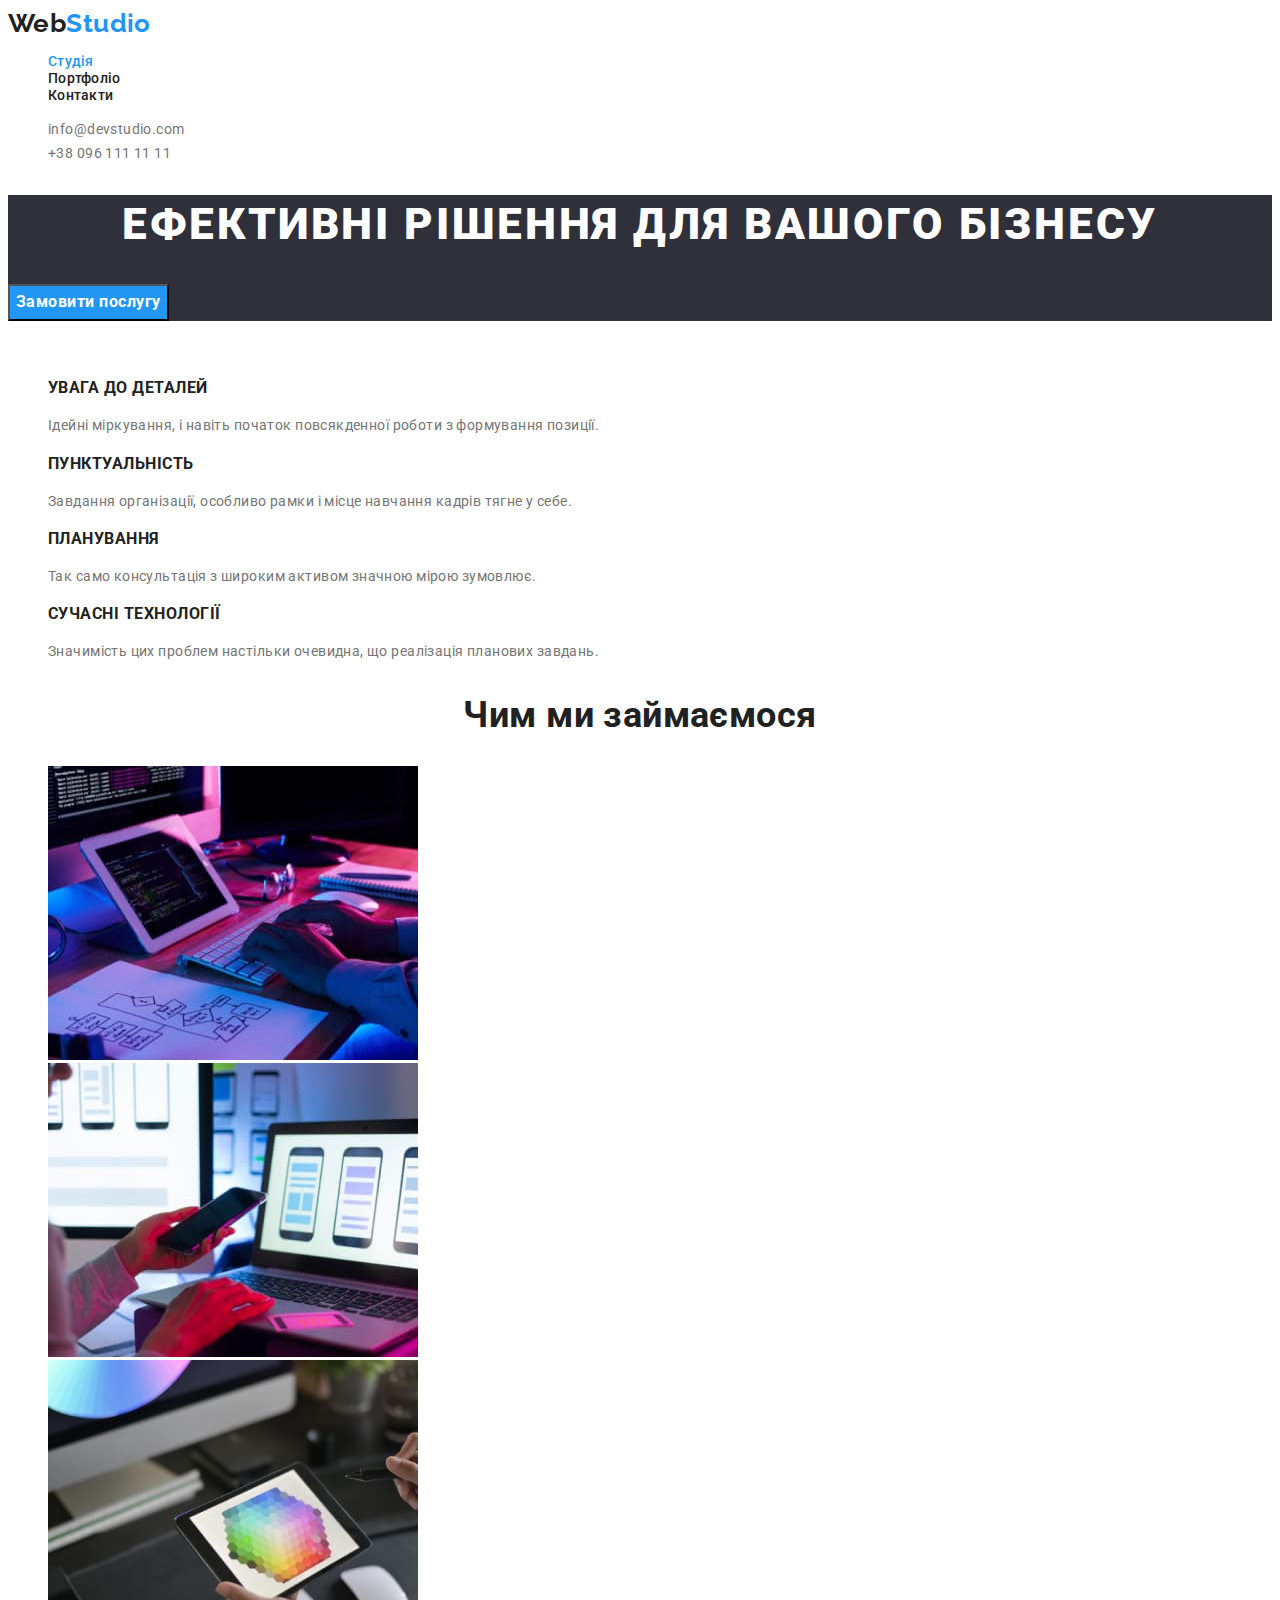
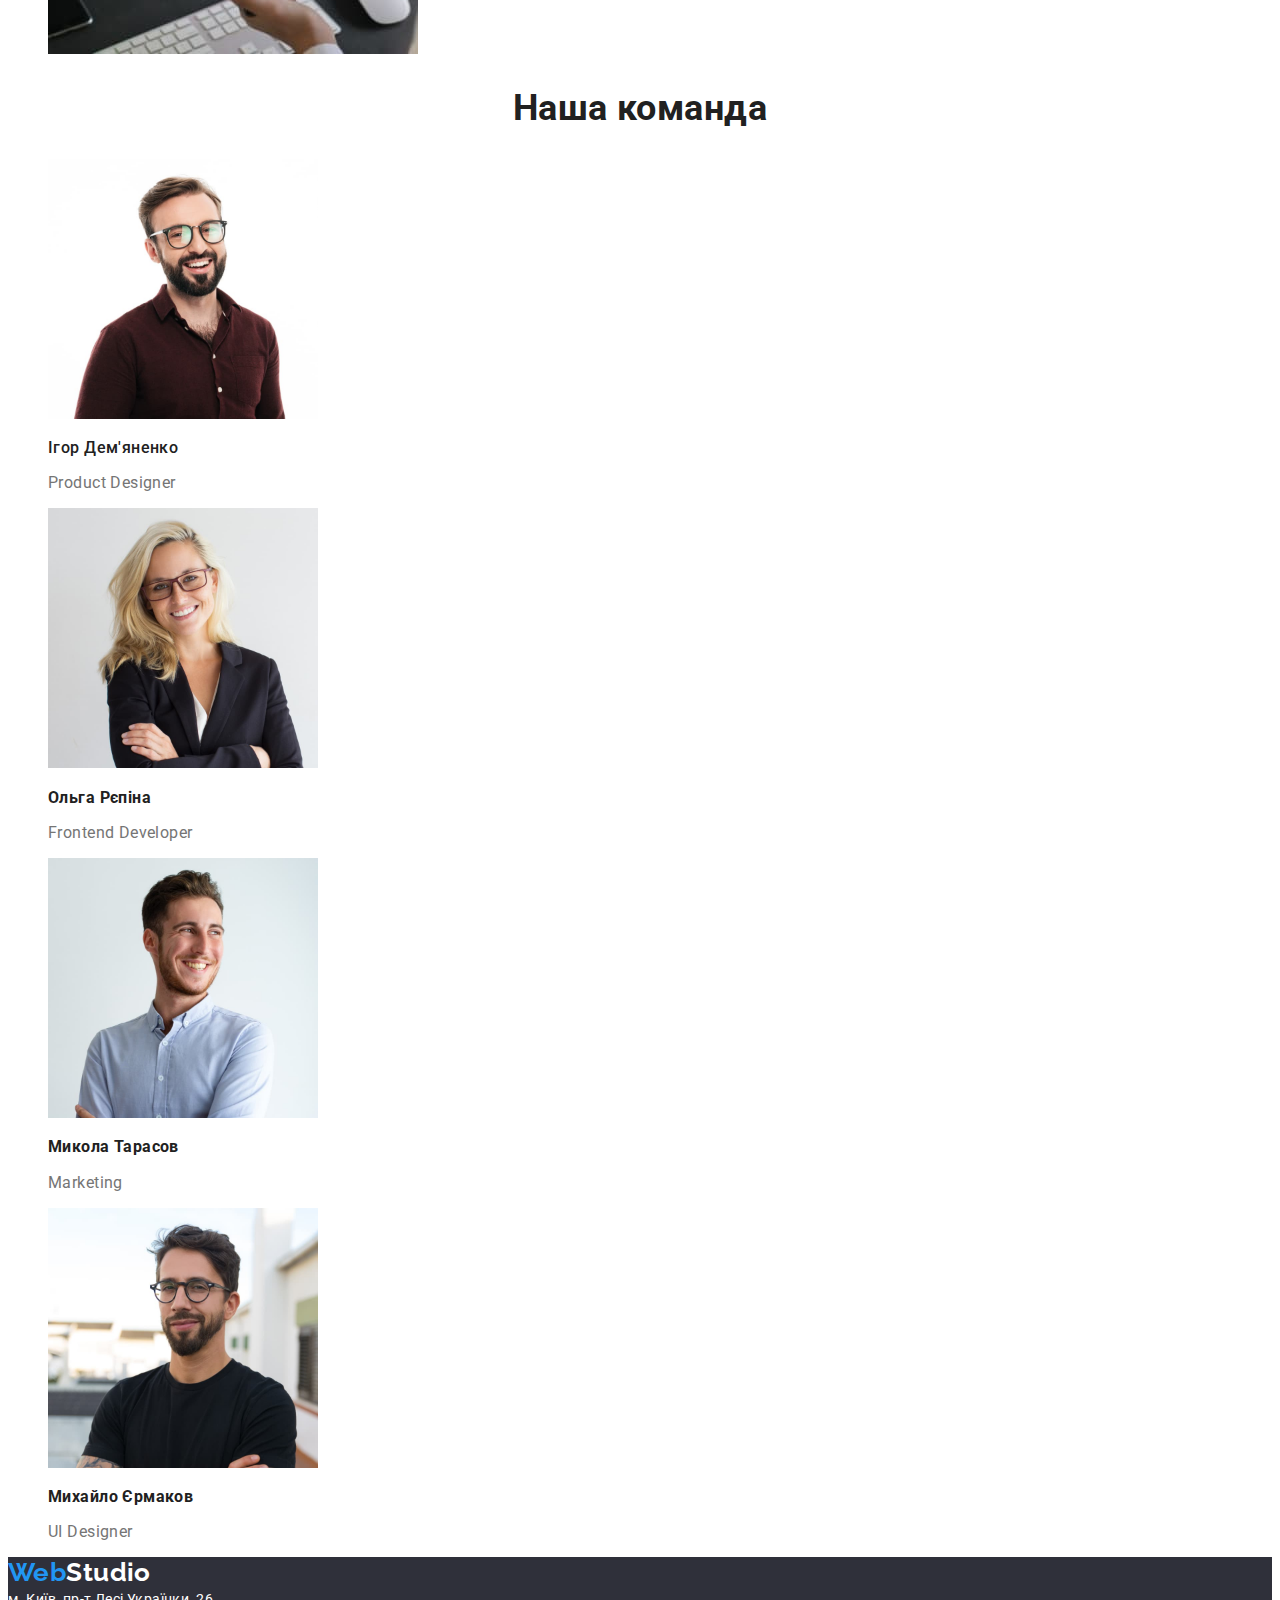
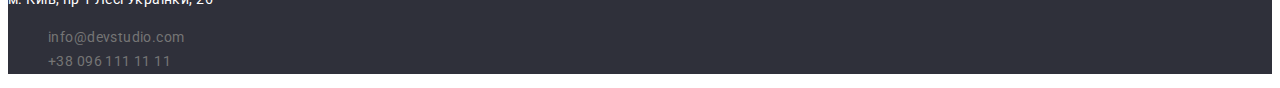
==== commit 2f927ac2: "HW2 V7" ====
--- a/index.html
+++ b/index.html
@@ -24,7 +24,7 @@
           >
           <ul class="header-nav-list list">
             <li class="header-nav-item">
-              <a class="header-nav-link link" href="">Студія</a>
+              <a class="header-nav-link link current" href="">Студія</a>
             </li>
             <li class="header-nav-item">
               <a class="header-nav-link link" href="./portfolio.html"
--- a/css/style.css
+++ b/css/style.css
@@ -45,6 +45,10 @@
 .header-nav-link:hover,
 .header-nav-link:focus {
   color: var(--accent-color);
+}
+
+.header-nav-link.current {
+  color: #2196f3;
 }
 
 .contact-email-link,
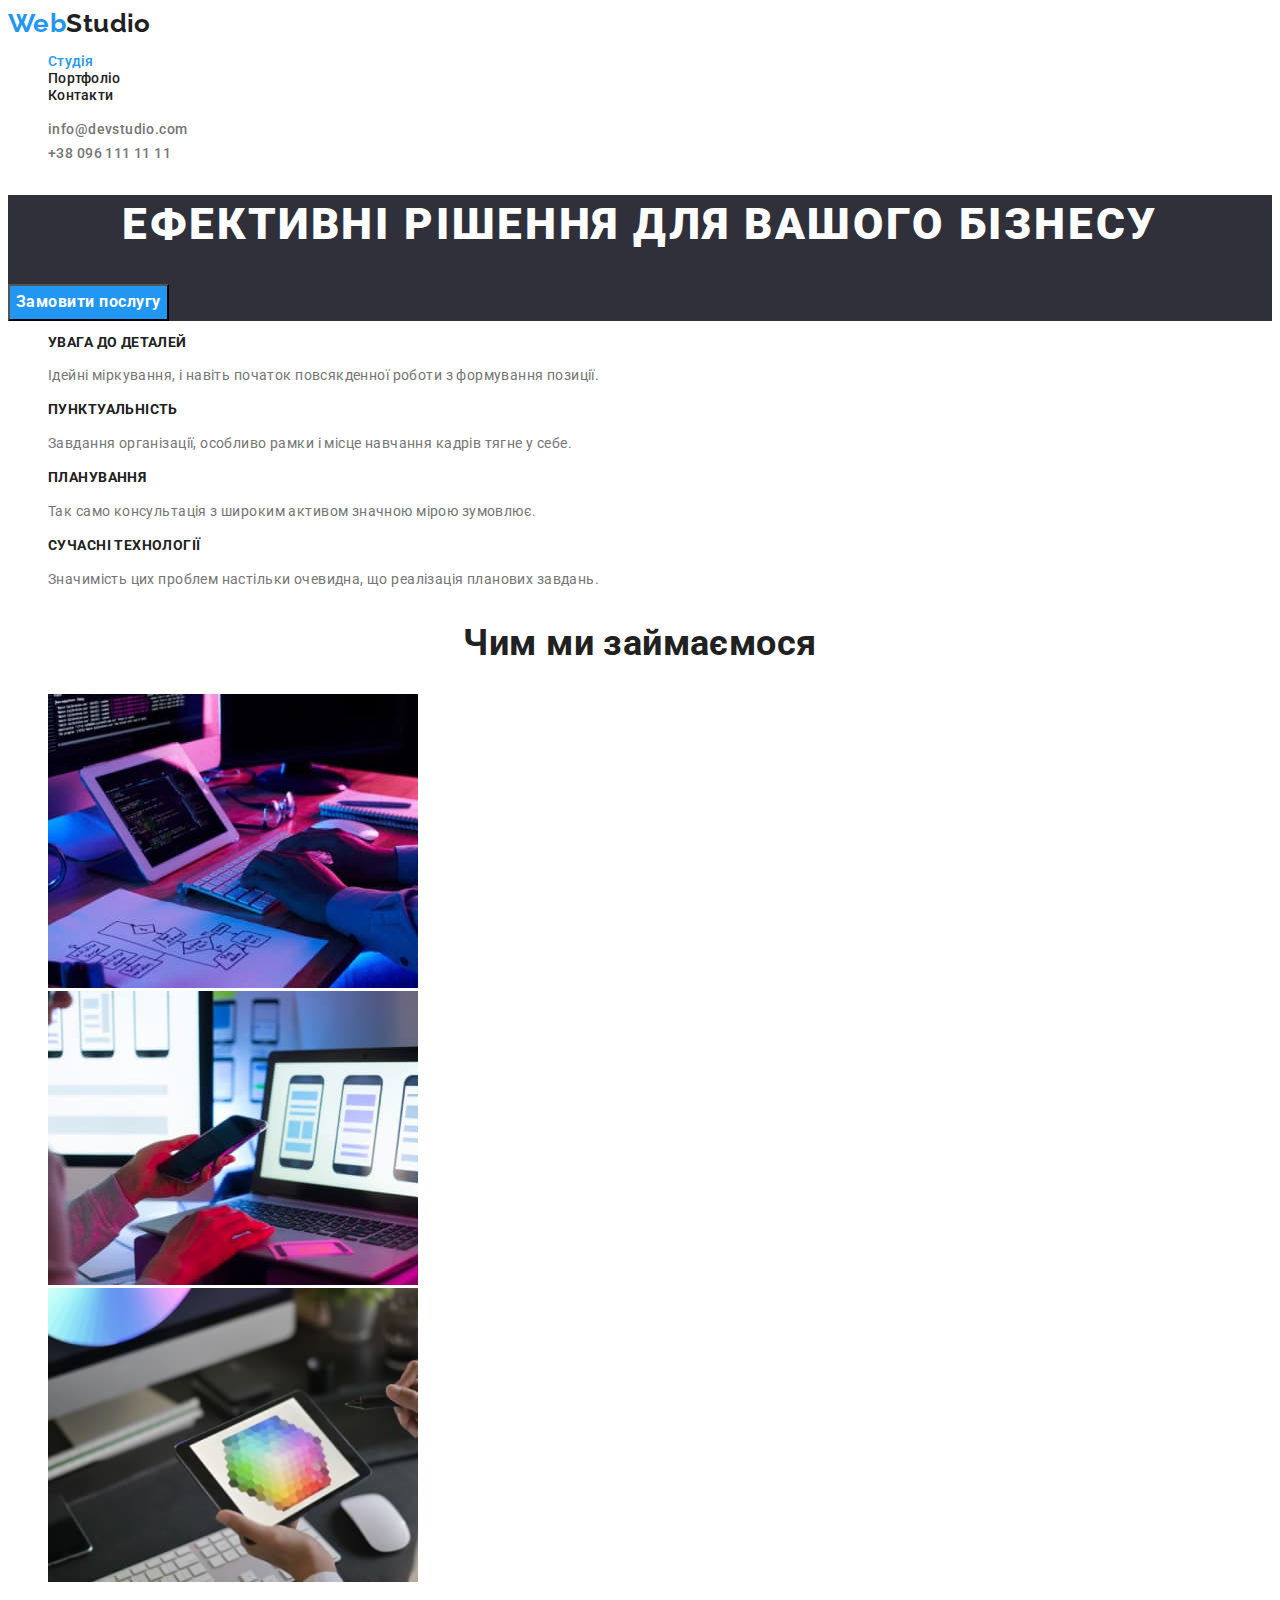
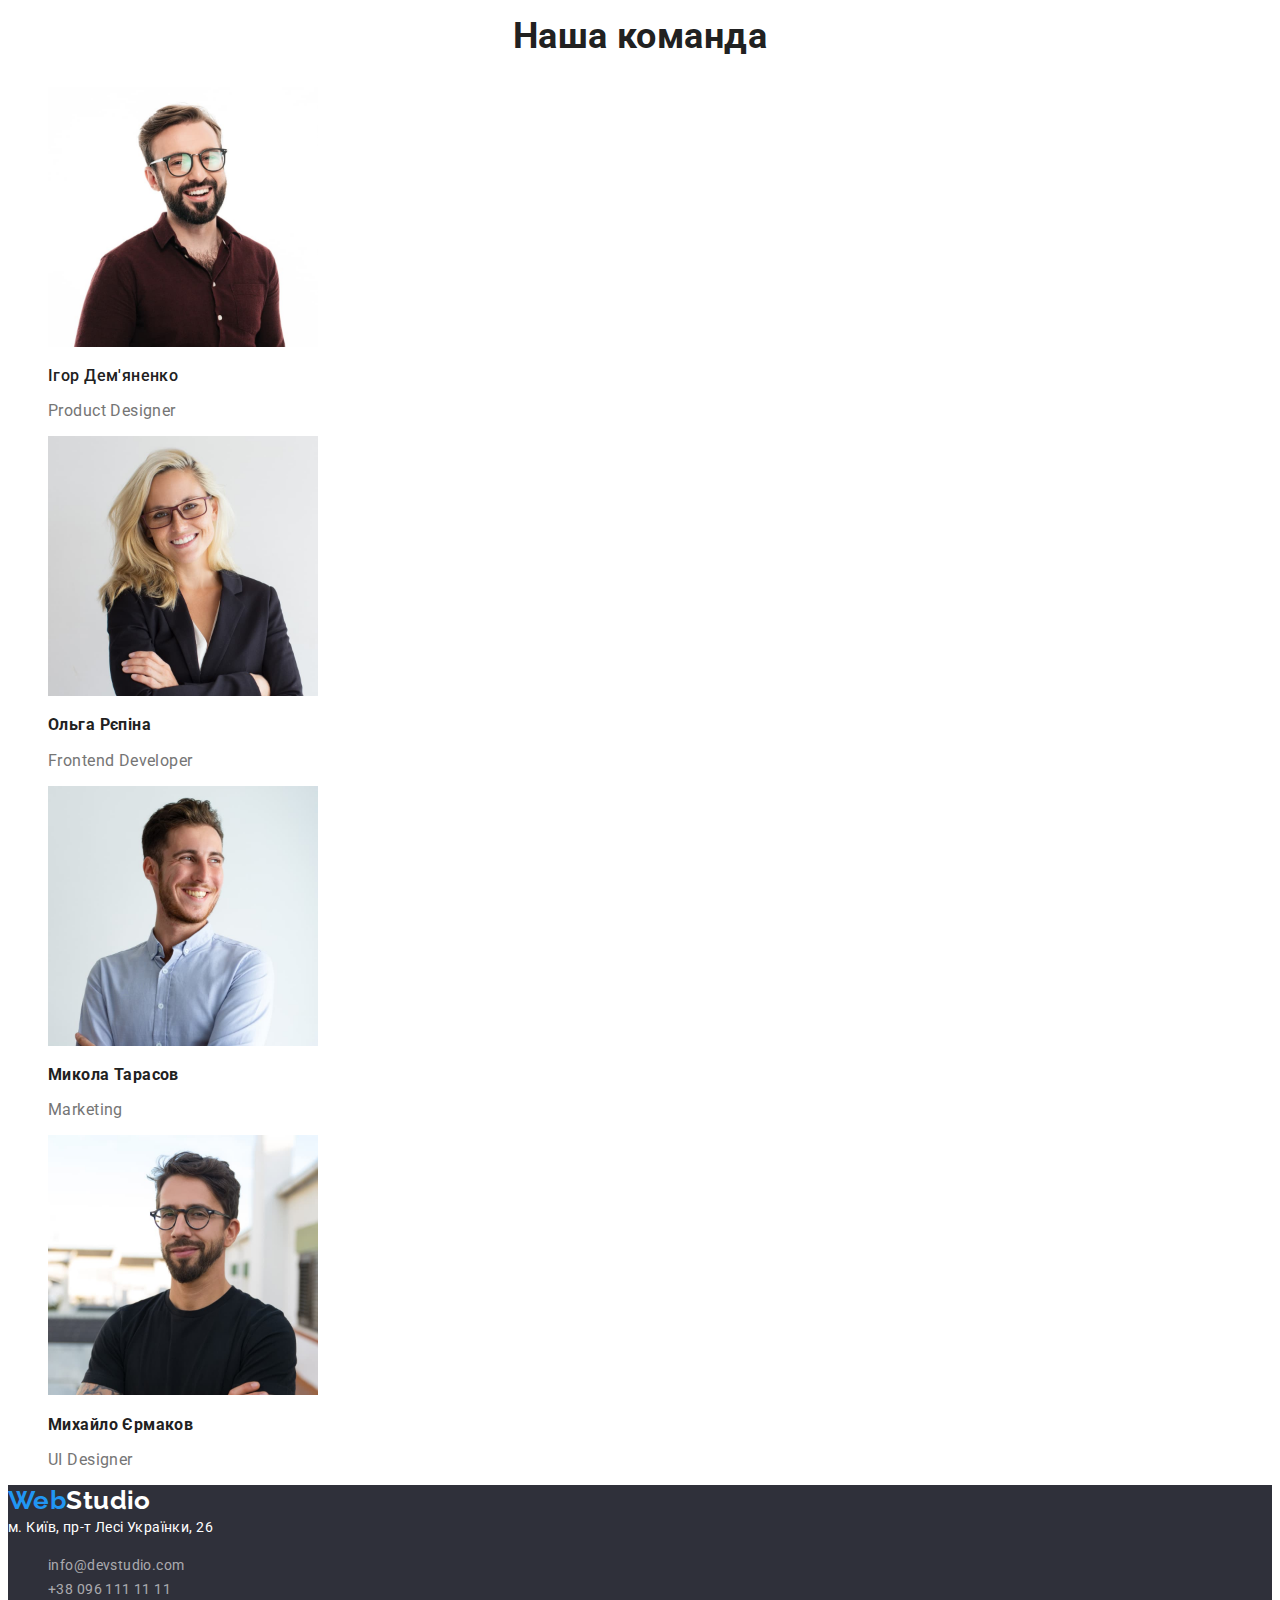
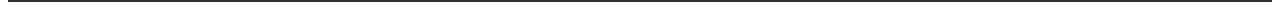
==== commit b421e55b: "HW2 Ver7" ====
--- a/index.html
+++ b/index.html
@@ -20,7 +20,7 @@
       <header class="header">
         <nav class="header-nav">
           <a class="logo link" href="./index.html">
-            <span class="accent">Web</span>Studio</a
+            Web<span class="accent">Studio</span></a
           >
           <ul class="header-nav-list list">
             <li class="header-nav-item">
@@ -56,7 +56,7 @@
         </section>
       </main>
       <section class="advances list">
-        <h2 class="advences-title">Переваги</h2>
+        <h2 class="visually-hidden">Переваги</h2>
         <ul class="advences-list">
           <li class="advences-item list">
             <h3 class="advences-toptitle">УВАГА ДО ДЕТАЛЕЙ</h3>
@@ -88,7 +88,7 @@
         </ul>
       </section>
       <section class="our-work">
-        <h2 class="our-work-title">Чим ми займаємося</h2>
+        <h2 class="section-title">Чим ми займаємося</h2>
         <ul class="our-work-list list">
           <li>
             <img
@@ -117,7 +117,7 @@
         </ul>
       </section>
       <section class="our-team">
-        <h2 class="our-team-title">Наша команда</h2>
+        <h2 class="section-title">Наша команда</h2>
         <ul class="our-team-list list">
           <li class="our-team-item">
             <img
@@ -172,12 +172,14 @@
       <address class="address">м. Київ, пр-т Лесі Українки, 26</address>
       <ul class="contact-list">
         <li class="contact-email list">
-          <a class="contact-email-link link" href="mailto:info@devstudio.com"
+          <a
+            class="contact-email-link-footer link"
+            href="mailto:info@devstudio.com"
             >info@devstudio.com</a
           >
         </li>
         <li class="contact-phone list">
-          <a class="contact-phone-link link" href="tel:+380961111111"
+          <a class="contact-phone-link-footer link" href="tel:+380961111111"
             >+38 096 111 11 11</a
           >
         </li>
--- a/css/style.css
+++ b/css/style.css
@@ -10,7 +10,7 @@
   background-color: var(--white-text-color);
   font-size: 14px;
   letter-spacing: 0.03em;
-  color: #212121;
+  color: var(--primary-text-color);
 }
 
 .link {
@@ -48,12 +48,12 @@
 }
 
 .header-nav-link.current {
-  color: #2196f3;
+  color: var(--accent-color);
 }
 
 .contact-email-link,
 .contact-phone-link {
-  font-weight: 400;
+  font-weight: 500;
   line-height: 1.71;
   color: var(--secondary-text-color);
 }
@@ -93,7 +93,7 @@
   line-height: 1.88;
   letter-spacing: 0.03em;
   color: var(--white-text-color);
-  background-color: #2196f3;
+  background-color: var(--accent-color);
 }
 
 .btn:hover,
@@ -101,8 +101,17 @@
   background-color: #188ce8;
 }
 
-.advences-title {
-  visibility: hidden;
+.visually-hidden {
+  position: absolute;
+  width: 1px;
+  height: 1px;
+  margin: -1px;
+  border: 0;
+  padding: 0;
+  white-space: nowrap;
+  clip-path: inset(100%);
+  clip: rect(0 0 0 0);
+  overflow: hidden;
 }
 
 .advences-toptitle {
@@ -110,6 +119,7 @@
   letter-spacing: 0.03em;
   text-transform: uppercase;
   color: var(--primary-text-color);
+  font-size: 14px;
 }
 
 .advences-text {
@@ -117,8 +127,7 @@
   color: var(--secondary-text-color);
 }
 
-.our-work-title,
-.our-team-title {
+.section-title {
   font-size: 36px;
   line-height: 1.17;
   text-align: center;
@@ -164,7 +173,7 @@
 .examples-btn:hover,
 .examples-btn:focus {
   color: var(--white-text-color);
-  background-color: #2196f3;
+  background-color: var(--accent-color);
 }
 
 .examples-btn {
@@ -186,3 +195,9 @@
 .logo-down {
   color: var(--white-text-color);
 }
+
+.contact-email-link-footer,
+.contact-phone-link-footer {
+  line-height: 1.71;
+  color: rgba(255, 255, 255, 0.6);
+}
